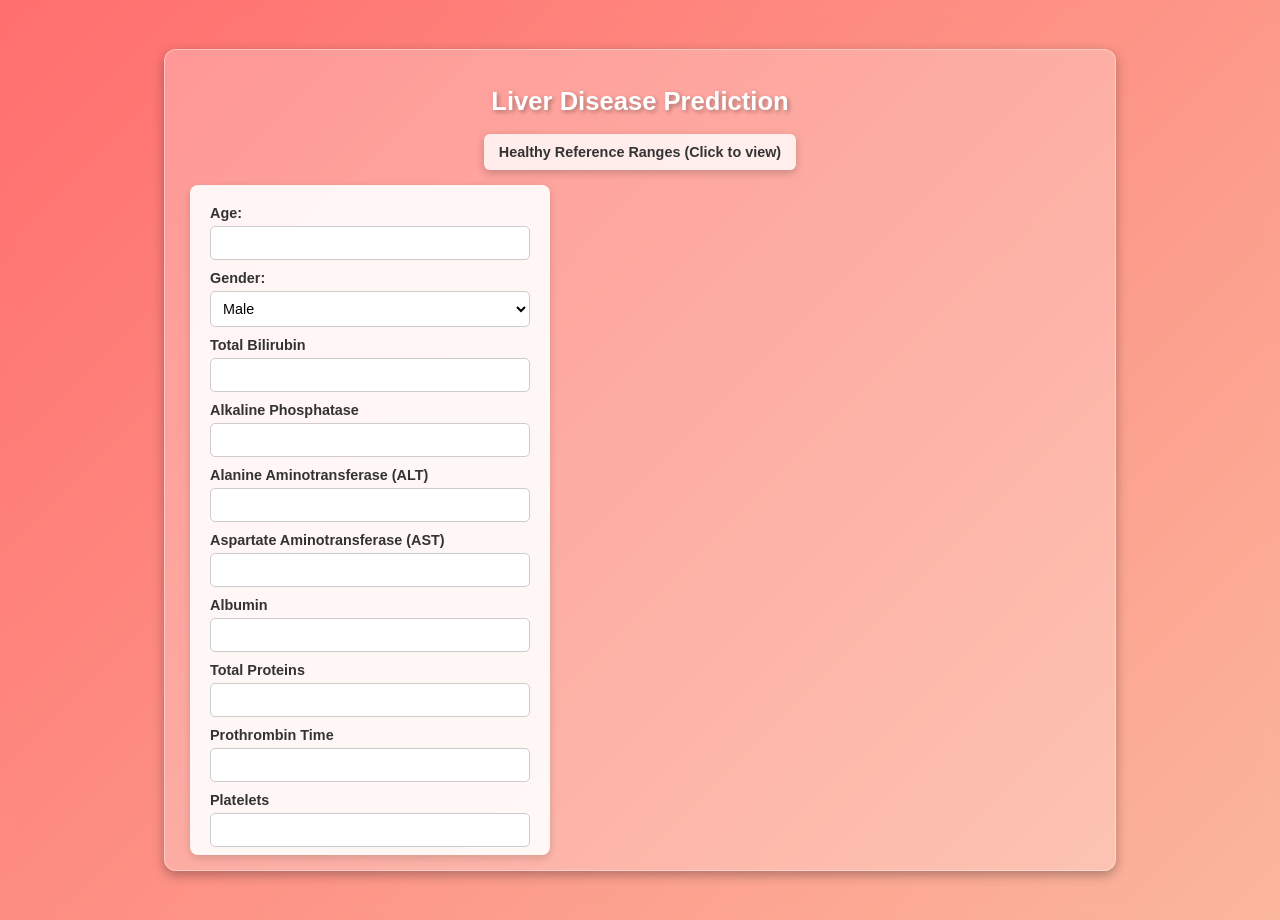
==== Index.html @ f52db615 "Update Index.html" ====
<!DOCTYPE html>
<html lang="en">
<head>
  <meta charset="UTF-8" />
  <!-- Ensures proper scaling on mobile devices -->
  <meta name="viewport" content="width=device-width, initial-scale=1.0"/>
  <title>Liver Disease Prediction</title>
  <link rel="stylesheet" href="styles.css"/>
</head>
<body>
  <div class="container">
    <h2>Liver Disease Prediction</h2>
    
    <!-- Reference Box for Healthy Ranges -->
    <label for="modalToggle" class="reference-box">
      Healthy Reference Ranges (Click to view)
    </label>
    
    <!-- Split Container -->
    <div id="splitContainer" class="split-container">
      <!-- Left Panel: Form -->
      <div id="formPanel" class="panel form-panel">
        <form id="predictionForm" novalidate>
          <div class="input-group">
            <label for="age">Age:</label>
            <input type="number" id="age" name="age" min="1" max="90" required autocomplete="off"/>
          </div>
          <div class="input-group">
            <label for="Gender">Gender:</label>
            <select id="Gender" name="Gender" required>
              <option value="Male">Male</option>
              <option value="Female">Female</option>
            </select>
          </div>
          <!-- Additional input fields with tooltips -->
          <div class="input-group">
            <label for="bilirubin" class="tooltip">
              Total Bilirubin
              <span class="tooltiptext">
                A yellow pigment produced from the breakdown of red blood cells.
              </span>
            </label>
            <input type="number" id="bilirubin" name="bilirubin" step="any" min="0.1" max="15.0" required autocomplete="off"/>
          </div>
          <div class="input-group">
            <label for="alk_phos" class="tooltip">
              Alkaline Phosphatase
              <span class="tooltiptext">
                An enzyme found in the liver and bones; high levels may indicate damage.
              </span>
            </label>
            <input type="number" id="alk_phos" name="alk_phos" step="1" min="40" max="550" required autocomplete="off"/>
          </div>
          <div class="input-group">
            <label for="alt" class="tooltip">
              Alanine Aminotransferase (ALT)
              <span class="tooltiptext">
                A liver enzyme; elevated levels signal possible liver injury.
              </span>
            </label>
            <input type="number" id="alt" name="alt" step="1" min="7" max="190" required autocomplete="off"/>
          </div>
          <div class="input-group">
            <label for="ast" class="tooltip">
              Aspartate Aminotransferase (AST)
              <span class="tooltiptext">
                An enzyme found in liver and other tissues.
              </span>
            </label>
            <input type="number" id="ast" name="ast" step="1" min="8" max="250" required autocomplete="off"/>
          </div>
          <div class="input-group">
            <label for="albumin" class="tooltip">
              Albumin
              <span class="tooltiptext">
                A protein produced by the liver; essential for maintaining blood volume.
              </span>
            </label>
            <input type="number" id="albumin" name="albumin" step="any" min="1.5" max="5.0" required autocomplete="off"/>
          </div>
          <div class="input-group">
            <label for="proteins" class="tooltip">
              Total Proteins
              <span class="tooltiptext">
                Sum of albumin and globulins; reflects overall nutritional status.
              </span>
            </label>
            <input type="number" id="proteins" name="proteins" step="any" min="2.0" max="7.9" required autocomplete="off"/>
          </div>
          <div class="input-group">
            <label for="prothrombin" class="tooltip">
              Prothrombin Time
              <span class="tooltiptext">
                Time required for blood clotting; can indicate liver function.
              </span>
            </label>
            <input type="number" id="prothrombin" name="prothrombin" step="any" min="9.4" max="35.0" required autocomplete="off"/>
          </div>
          <div class="input-group">
            <label for="platelets" class="tooltip">
              Platelets
              <span class="tooltiptext">
                Blood cells involved in clotting; low counts may indicate liver issues.
              </span>
            </label>
            <input type="number" id="platelets" name="platelets" step="1" min="55" max="450" required autocomplete="off"/>
          </div>
          <div class="input-group">
            <label for="Ascites" class="tooltip">
              Ascites
              <span class="tooltiptext">
                Fluid accumulation in the abdomen.
              </span>
            </label>
            <select id="Ascites" name="Ascites" required>
              <option value="Absent">Absent</option>
              <option value="Present">Present</option>
            </select>
          </div>
          <div class="input-group">
            <label for="LiverFirmness" class="tooltip">
              Liver Firmness
              <span class="tooltiptext">
                A measure of liver stiffness; increased firmness may suggest fibrosis.
              </span>
            </label>
            <select id="LiverFirmness" name="LiverFirmness" required>
              <option value="Absent">Absent</option>
              <option value="Present">Present</option>
            </select>
          </div>
          <div class="button-group">
            <button type="submit">Predict</button>
            <button type="reset" id="resetButton">Reset</button>
          </div>
        </form>
      </div>
      
      <!-- Removed Resizer Bar -->
      
      <!-- Right Panel: Results -->
      <div id="resultPanel" class="panel result-panel hidden">
        <h3>Prediction Result</h3>
        <p id="predictionText"></p>
        <p id="stageExplanationText"></p>
        <div id="featureExplanationsText"></div>
        <p id="calculatedValuesText"></p>
        <p id="additionalInfoText"></p>
        <button id="closeButton">Close</button>
      </div>
    </div>
    
    <!-- Loading Indicator -->
    <div class="loading-container hidden">
      <div id="loadingIndicator">Processing...</div>
    </div>
  </div>
  
  <!-- Hidden Checkbox for Modal Toggle (Reference Table Popup) -->
  <input type="checkbox" id="modalToggle" class="modal-toggle"/>
  
  <!-- Modal for Healthy Reference Ranges -->
  <div class="modal">
    <div class="modal-content">
      <label for="modalToggle" class="close-button">&times;</label>
      <h2>Healthy Reference Ranges</h2>
      <table class="reference-table">
        <thead>
          <tr>
            <th>Parameter</th>
            <th>Reference Range</th>
          </tr>
        </thead>
        <tbody>
          <tr><td>Gender</td><td>Male/Female</td></tr>
          <tr><td>Total Bilirubin</td><td>0.1–1.2 mg/dL</td></tr>
          <tr><td>Alkaline Phosphatase</td><td>M: 40–129 U/L<br>F: 35–104 U/L</td></tr>
          <tr><td>Alanine Aminotransferase</td><td>M: 7–55 U/L<br>F: 7–45 U/L</td></tr>
          <tr><td>Aspartate Aminotransferase</td><td>M: 8–48 U/L<br>F: 8–43 U/L</td></tr>
          <tr><td>AST/ALT Ratio</td><td>~0.6–1.0</td></tr>
          <tr><td>Albumin</td><td>3.5–5.0 g/dL</td></tr>
          <tr><td>Total Proteins</td><td>6.3–7.9 g/dL</td></tr>
          <tr><td>Prothrombin Time</td><td>9.4–12.5 seconds</td></tr>
          <tr><td>Platelets</td><td>150–450 ×10³/µL</td></tr>
          <tr><td>Albumin Globulin Ratio</td><td>1.2–2.2</td></tr>
          <tr><td>FIB-4 Score</td><td>&lt;1.30</td></tr>
          <tr><td>Ascites</td><td>Absent</td></tr>
          <tr><td>Liver Firmness</td><td>Absent</td></tr>
        </tbody>
      </table>
    </div>
  </div>

  <script src="script.js"></script>
</body>
</html>
---- styles.css ----
/* General Page Styling */
body {
    font-family: Arial, sans-serif;
    background: linear-gradient(135deg, rgba(255,85,85,0.85), rgba(250,170,140,0.85));
    display: flex;
    justify-content: center;
    align-items: center;
    height: 100vh;
    margin: 0;
    padding: 10px;
    backdrop-filter: blur(6px);
}

/* Main Container */
.container {
    background: rgba(255,255,255,0.25);
    padding: 15px 25px;
    border-radius: 12px;
    box-shadow: 0px 4px 12px rgba(0,0,0,0.3);
    width: 85%;
    max-width: 900px;
    height: auto;
    display: flex;
    flex-direction: column;
    align-items: center;
    backdrop-filter: blur(10px);
    border: 1px solid rgba(255,255,255,0.4);
}

/* Title */
h2 {
    color: #fff;
    text-align: center;
    font-size: 1.6rem;
    text-shadow: 2px 2px 4px rgba(0,0,0,0.3);
    margin-bottom: 18px;
}

/* Reference Box */
.reference-box {
    background: rgba(255,255,255,0.8);
    padding: 10px 15px;
    border-radius: 6px;
    text-align: center;
    cursor: pointer;
    box-shadow: 0px 3px 8px rgba(0,0,0,0.2);
    margin-bottom: 15px;
    font-weight: bold;
    color: #333;
    transition: background 0.3s;
}
.reference-box:hover {
    background: rgba(255,255,255,1);
}

/* Split Container using CSS Grid */
.split-container {
    display: grid;
    grid-template-columns: 40% 60%;
    width: 100%;
    height: calc(70vh + 40px);
}

/* Panel common styles */
.panel {
    overflow-y: auto;
    border-radius: 8px;
    box-shadow: 0px 3px 8px rgba(0,0,0,0.15);
}

/* Left Panel: Form */
.form-panel {
    background: rgba(255,255,255,0.9);
    padding: 20px;
    transition: all 0.4s ease;
}

/* Right Panel: Results */
.result-panel {
    background: rgba(255,255,255,0.98);
    padding: 20px;
    font-size: 1rem;
    line-height: 1.5;
    opacity: 0;
    transition: opacity 0.4s ease;
}
.result-panel.show {
    opacity: 1;
}

/* Hide element */
.hidden {
    display: none !important;
}

/* Input Groups */
.input-group {
    display: flex;
    flex-direction: column;
    margin-bottom: 10px;
}
label {
    font-size: 0.9rem;
    font-weight: bold;
    margin-bottom: 5px;
    color: #333;
}

/* Input and Select Field Styling with Focus Fix */
input, select {
    padding: 8px;
    border: 1px solid #ccc;
    border-radius: 5px;
    background: #fff;
    font-size: 0.9rem;
    transition: border 0.3s, background 0.3s;
    outline: none;
}

/* Focus State */
input:focus, select:focus {
    border-color: #ff6b81;
    background: #fef3f3;
    outline: 2px solid rgba(255, 107, 129, 0.6);
    caret-color: #ff6b81;
}

/* Button Group */
.button-group {
    display: flex;
    justify-content: space-between;
    margin-top: 10px;
}
button {
    background: linear-gradient(135deg, #ff6b81, #ff8a9e);
    color: white;
    border: none;
    padding: 9px 14px;
    border-radius: 6px;
    cursor: pointer;
    font-size: 0.9rem;
    transition: transform 0.2s ease, background 0.3s;
    box-shadow: 0px 3px 8px rgba(0,0,0,0.2);
}
button:hover {
    background: linear-gradient(135deg, #ff4d69, #ff758c);
    transform: scale(1.03);
}

/* Loading Indicator */
.loading-container {
    position: fixed;
    top: 50%;
    left: 50%;
    transform: translate(-50%, -50%);
    background: rgba(0,0,0,0.75);
    color: white;
    padding: 12px;
    border-radius: 8px;
    box-shadow: 0px 3px 10px rgba(0,0,0,0.3);
    font-size: 0.95rem;
}

/* Tooltip Styles */
.tooltip {
    position: relative;
    display: inline-block;
    cursor: help;
}
.tooltip .tooltiptext {
    visibility: hidden;
    width: 220px;
    background-color: rgba(255,255,255,0.95);
    color: #333;
    text-align: left;
    padding: 8px;
    border-radius: 6px;
    position: absolute;
    z-index: 999;
    bottom: 125%;
    left: 50%;
    transform: translateX(-50%);
    box-shadow: 0 0 8px rgba(0,0,0,0.2);
    font-size: 0.8rem;
    opacity: 0;
    transition: opacity 0.3s;
}
.tooltip:hover .tooltiptext {
    visibility: visible;
    opacity: 1;
}

/* Modal Styles for Reference Table */
.modal {
    position: fixed;
    top: 0;
    left: 0;
    width: 100%;
    height: 100%;
    background: rgba(0,0,0,0.5);
    display: none;
    justify-content: center;
    align-items: center;
    z-index: 1000;
}
#modalToggle:checked ~ .modal {
    display: flex;
}
.modal-content {
    background: #fff;
    padding: 20px;
    border-radius: 8px;
    max-width: 600px;
    width: 90%;
    max-height: 80%;
    overflow-y: auto;
    position: relative;
}
.close-button {
    position: absolute;
    top: 10px;
    right: 15px;
    font-size: 1.5rem;
    cursor: pointer;
    color: #ff6b81;
}
.modal-toggle {
    display: none;
}

/* Reference Table */
.reference-table {
    width: 100%;
    border-collapse: collapse;
    margin: 10px 0;
    font-family: Arial, sans-serif;
    font-size: 0.9rem;
    border-radius: 8px;
    overflow: hidden;
}
.reference-table thead {
    background-color: #ff6b81;
}
.reference-table th, .reference-table td {
    padding: 10px 12px;
    border: 1px solid #ddd;
}
.reference-table th {
    color: #fff;
    text-align: left;
}
.reference-table tr:nth-child(even) {
    background-color: #f9f9f9;
}
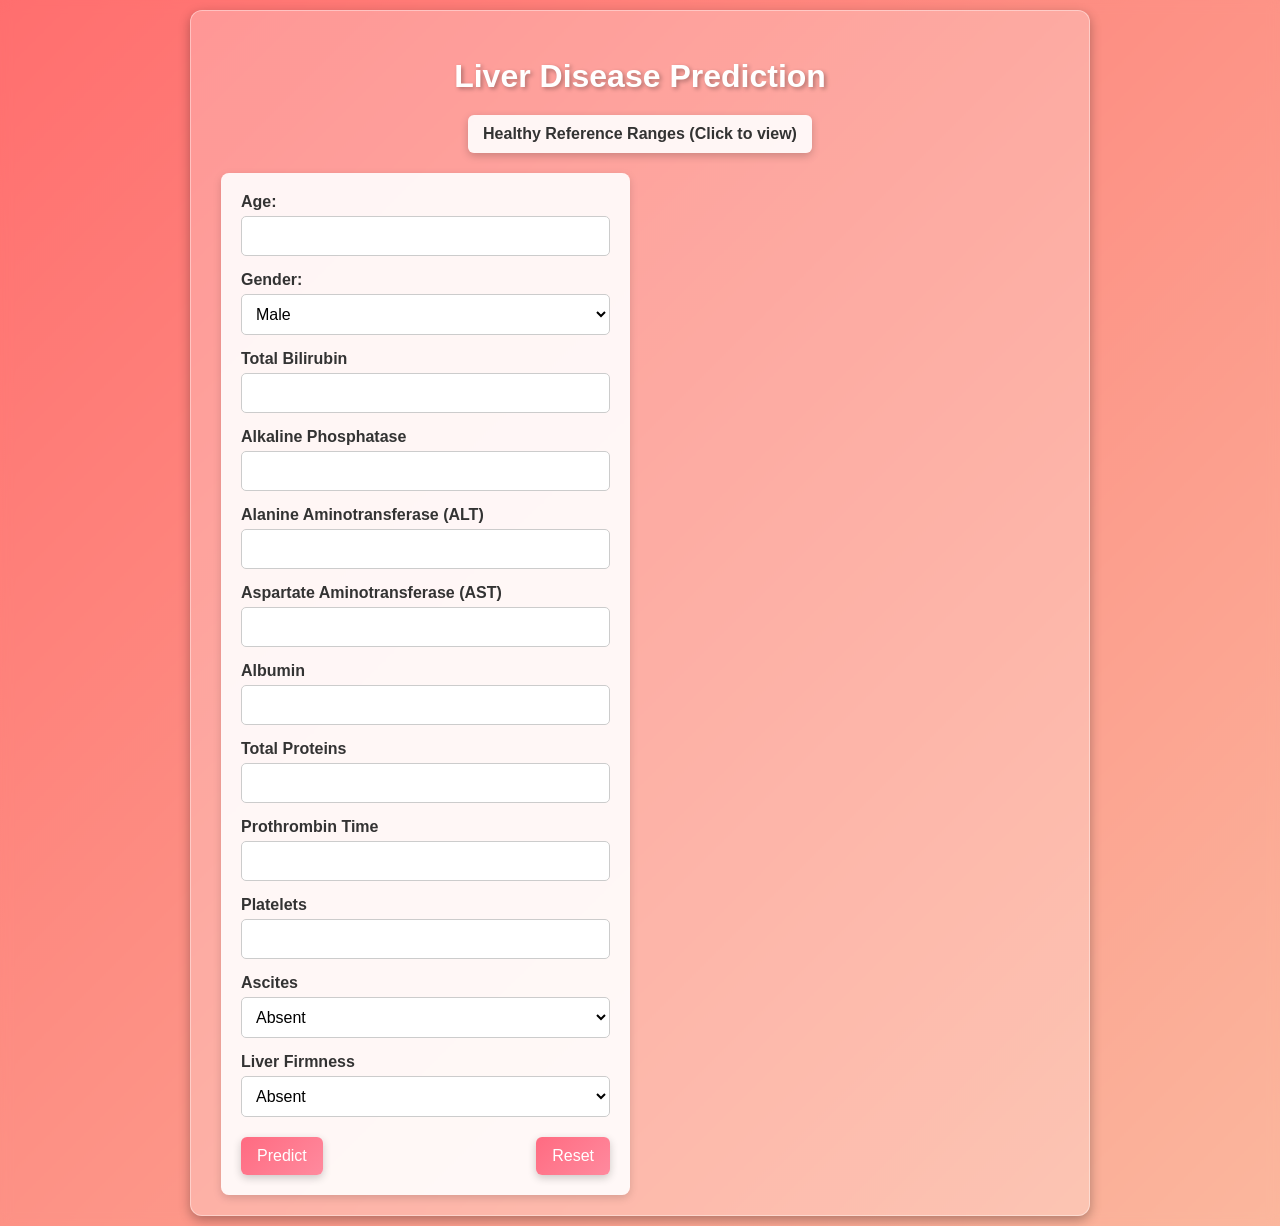
==== commit c6df600c: "Update Index.html" ====
--- a/Index.html
+++ b/Index.html
@@ -11,7 +11,7 @@
   <div class="container">
     <h2>Liver Disease Prediction</h2>
     
-    <!-- Reference Box for Healthy Ranges -->
+    <!-- Reference Box for Healthy Reference Ranges -->
     <label for="modalToggle" class="reference-box">
       Healthy Reference Ranges (Click to view)
     </label>
@@ -49,7 +49,8 @@
                 An enzyme found in the liver and bones; high levels may indicate damage.
               </span>
             </label>
-            <input type="number" id="alk_phos" name="alk_phos" step="1" min="40" max="550" required autocomplete="off"/>
+            <!-- Updated max value -->
+            <input type="number" id="alk_phos" name="alk_phos" step="1" min="40" max="1200" required autocomplete="off"/>
           </div>
           <div class="input-group">
             <label for="alt" class="tooltip">
@@ -58,7 +59,8 @@
                 A liver enzyme; elevated levels signal possible liver injury.
               </span>
             </label>
-            <input type="number" id="alt" name="alt" step="1" min="7" max="190" required autocomplete="off"/>
+            <!-- Updated max value -->
+            <input type="number" id="alt" name="alt" step="1" min="7" max="500" required autocomplete="off"/>
           </div>
           <div class="input-group">
             <label for="ast" class="tooltip">
@@ -67,7 +69,8 @@
                 An enzyme found in liver and other tissues.
               </span>
             </label>
-            <input type="number" id="ast" name="ast" step="1" min="8" max="250" required autocomplete="off"/>
+            <!-- Updated max value -->
+            <input type="number" id="ast" name="ast" step="1" min="8" max="500" required autocomplete="off"/>
           </div>
           <div class="input-group">
             <label for="albumin" class="tooltip">
--- a/styles.css
+++ b/styles.css
@@ -1,254 +1,282 @@
-/* General Page Styling */
+/* Base Styles */
+* {
+  box-sizing: border-box;
+}
+
 body {
-    font-family: Arial, sans-serif;
-    background: linear-gradient(135deg, rgba(255,85,85,0.85), rgba(250,170,140,0.85));
-    display: flex;
-    justify-content: center;
-    align-items: center;
-    height: 100vh;
-    margin: 0;
-    padding: 10px;
-    backdrop-filter: blur(6px);
+  font-family: 'Arial', sans-serif;
+  background: linear-gradient(135deg, rgba(255,85,85,0.85), rgba(250,170,140,0.85));
+  margin: 0;
+  padding: 10px;
+  display: flex;
+  justify-content: center;
+  align-items: center;
+  min-height: 100vh;
+  backdrop-filter: blur(6px);
 }
 
 /* Main Container */
 .container {
-    background: rgba(255,255,255,0.25);
-    padding: 15px 25px;
-    border-radius: 12px;
-    box-shadow: 0px 4px 12px rgba(0,0,0,0.3);
-    width: 85%;
-    max-width: 900px;
-    height: auto;
+  background: rgba(255,255,255,0.25);
+  padding: 20px 30px;
+  border-radius: 12px;
+  box-shadow: 0px 4px 12px rgba(0,0,0,0.3);
+  width: 90%;
+  max-width: 900px;
+  margin: auto;
+  display: flex;
+  flex-direction: column;
+  align-items: center;
+  backdrop-filter: blur(10px);
+  border: 1px solid rgba(255,255,255,0.4);
+}
+
+/* Title */
+h2 {
+  color: #fff;
+  text-align: center;
+  font-size: 2rem;
+  text-shadow: 2px 2px 4px rgba(0,0,0,0.3);
+  margin-bottom: 20px;
+}
+
+/* Reference Box */
+.reference-box {
+  background: rgba(255,255,255,0.9);
+  padding: 10px 15px;
+  border-radius: 6px;
+  text-align: center;
+  cursor: pointer;
+  box-shadow: 0px 3px 8px rgba(0,0,0,0.2);
+  margin-bottom: 20px;
+  font-weight: bold;
+  color: #333;
+  transition: background 0.3s;
+}
+.reference-box:hover {
+  background: rgba(255,255,255,1);
+}
+
+/* Split Container: Responsive Layout */
+.split-container {
+  display: grid;
+  grid-template-columns: 1fr 1fr;
+  gap: 20px;
+  width: 100%;
+  height: auto;
+}
+
+/* Panels */
+.panel {
+  background: rgba(255,255,255,0.9);
+  border-radius: 8px;
+  box-shadow: 0px 3px 8px rgba(0,0,0,0.15);
+  padding: 20px;
+  overflow-y: auto;
+}
+
+/* Form Panel */
+.form-panel {
+  /* Flex adjustments for mobile */
+}
+
+/* Result Panel */
+.result-panel {
+  background: rgba(255,255,255,0.98);
+  font-size: 1rem;
+  line-height: 1.5;
+  opacity: 0;
+  transition: opacity 0.4s ease;
+}
+.result-panel.show {
+  opacity: 1;
+}
+
+/* Hide Element */
+.hidden {
+  display: none !important;
+}
+
+/* Input Groups */
+.input-group {
+  display: flex;
+  flex-direction: column;
+  margin-bottom: 15px;
+}
+label {
+  font-size: 1rem;
+  font-weight: bold;
+  margin-bottom: 5px;
+  color: #333;
+}
+
+/* Input and Select Styling */
+input, select {
+  padding: 10px;
+  border: 1px solid #ccc;
+  border-radius: 5px;
+  background: #fff;
+  font-size: 1rem;
+  transition: border 0.3s, background 0.3s;
+  outline: none;
+}
+input:focus, select:focus {
+  border-color: #ff6b81;
+  background: #fef3f3;
+  outline: 2px solid rgba(255, 107, 129, 0.6);
+  caret-color: #ff6b81;
+}
+
+/* Button Group */
+.button-group {
+  display: flex;
+  justify-content: space-between;
+  margin-top: 20px;
+}
+button {
+  background: linear-gradient(135deg, #ff6b81, #ff8a9e);
+  color: #fff;
+  border: none;
+  padding: 10px 16px;
+  border-radius: 6px;
+  cursor: pointer;
+  font-size: 1rem;
+  transition: transform 0.2s ease, background 0.3s;
+  box-shadow: 0px 3px 8px rgba(0,0,0,0.2);
+}
+button:hover {
+  background: linear-gradient(135deg, #ff4d69, #ff758c);
+  transform: scale(1.03);
+}
+
+/* Loading Indicator */
+.loading-container {
+  position: fixed;
+  top: 50%;
+  left: 50%;
+  transform: translate(-50%, -50%);
+  background: rgba(0,0,0,0.75);
+  color: #fff;
+  padding: 12px 20px;
+  border-radius: 8px;
+  box-shadow: 0px 3px 10px rgba(0,0,0,0.3);
+  font-size: 1rem;
+}
+
+/* Tooltip Styles */
+.tooltip {
+  position: relative;
+  display: inline-block;
+  cursor: help;
+}
+.tooltip .tooltiptext {
+  visibility: hidden;
+  width: 220px;
+  background-color: rgba(255,255,255,0.95);
+  color: #333;
+  text-align: left;
+  padding: 8px;
+  border-radius: 6px;
+  position: absolute;
+  z-index: 999;
+  bottom: 125%;
+  left: 50%;
+  transform: translateX(-50%);
+  box-shadow: 0 0 8px rgba(0,0,0,0.2);
+  font-size: 0.9rem;
+  opacity: 0;
+  transition: opacity 0.3s;
+}
+.tooltip:hover .tooltiptext {
+  visibility: visible;
+  opacity: 1;
+}
+
+/* Modal Styles */
+.modal {
+  position: fixed;
+  top: 0;
+  left: 0;
+  width: 100%;
+  height: 100%;
+  background: rgba(0,0,0,0.5);
+  display: none;
+  justify-content: center;
+  align-items: center;
+  z-index: 1000;
+}
+#modalToggle:checked ~ .modal {
+  display: flex;
+}
+.modal-content {
+  background: #fff;
+  padding: 20px;
+  border-radius: 8px;
+  max-width: 600px;
+  width: 90%;
+  max-height: 80%;
+  overflow-y: auto;
+  position: relative;
+}
+.close-button {
+  position: absolute;
+  top: 10px;
+  right: 15px;
+  font-size: 1.5rem;
+  cursor: pointer;
+  color: #ff6b81;
+}
+.modal-toggle {
+  display: none;
+}
+
+/* Reference Table Styles */
+.reference-table {
+  width: 100%;
+  border-collapse: collapse;
+  margin: 15px 0;
+  font-size: 0.9rem;
+  border-radius: 8px;
+  overflow: hidden;
+}
+.reference-table thead {
+  background-color: #ff6b81;
+}
+.reference-table th, .reference-table td {
+  padding: 10px 12px;
+  border: 1px solid #ddd;
+}
+.reference-table th {
+  color: #fff;
+  text-align: left;
+}
+.reference-table tr:nth-child(even) {
+  background-color: #f9f9f9;
+}
+
+/* Media Queries for Mobile Responsiveness */
+@media (max-width: 768px) {
+  .split-container {
     display: flex;
     flex-direction: column;
-    align-items: center;
-    backdrop-filter: blur(10px);
-    border: 1px solid rgba(255,255,255,0.4);
-}
-
-/* Title */
-h2 {
-    color: #fff;
-    text-align: center;
-    font-size: 1.6rem;
-    text-shadow: 2px 2px 4px rgba(0,0,0,0.3);
-    margin-bottom: 18px;
-}
-
-/* Reference Box */
-.reference-box {
-    background: rgba(255,255,255,0.8);
-    padding: 10px 15px;
-    border-radius: 6px;
-    text-align: center;
-    cursor: pointer;
-    box-shadow: 0px 3px 8px rgba(0,0,0,0.2);
-    margin-bottom: 15px;
-    font-weight: bold;
-    color: #333;
-    transition: background 0.3s;
-}
-.reference-box:hover {
-    background: rgba(255,255,255,1);
-}
-
-/* Split Container using CSS Grid */
-.split-container {
-    display: grid;
-    grid-template-columns: 40% 60%;
+    gap: 20px;
+  }
+  
+  .button-group {
+    flex-direction: column;
+    gap: 10px;
+  }
+  
+  h2 {
+    font-size: 1.8rem;
+  }
+  
+  input, select {
+    font-size: 0.95rem;
+  }
+  
+  button {
+    font-size: 0.95rem;
     width: 100%;
-    height: calc(70vh + 40px);
-}
-
-/* Panel common styles */
-.panel {
-    overflow-y: auto;
-    border-radius: 8px;
-    box-shadow: 0px 3px 8px rgba(0,0,0,0.15);
-}
-
-/* Left Panel: Form */
-.form-panel {
-    background: rgba(255,255,255,0.9);
-    padding: 20px;
-    transition: all 0.4s ease;
-}
-
-/* Right Panel: Results */
-.result-panel {
-    background: rgba(255,255,255,0.98);
-    padding: 20px;
-    font-size: 1rem;
-    line-height: 1.5;
-    opacity: 0;
-    transition: opacity 0.4s ease;
-}
-.result-panel.show {
-    opacity: 1;
-}
-
-/* Hide element */
-.hidden {
-    display: none !important;
-}
-
-/* Input Groups */
-.input-group {
-    display: flex;
-    flex-direction: column;
-    margin-bottom: 10px;
-}
-label {
-    font-size: 0.9rem;
-    font-weight: bold;
-    margin-bottom: 5px;
-    color: #333;
-}
-
-/* Input and Select Field Styling with Focus Fix */
-input, select {
-    padding: 8px;
-    border: 1px solid #ccc;
-    border-radius: 5px;
-    background: #fff;
-    font-size: 0.9rem;
-    transition: border 0.3s, background 0.3s;
-    outline: none;
-}
-
-/* Focus State */
-input:focus, select:focus {
-    border-color: #ff6b81;
-    background: #fef3f3;
-    outline: 2px solid rgba(255, 107, 129, 0.6);
-    caret-color: #ff6b81;
-}
-
-/* Button Group */
-.button-group {
-    display: flex;
-    justify-content: space-between;
-    margin-top: 10px;
-}
-button {
-    background: linear-gradient(135deg, #ff6b81, #ff8a9e);
-    color: white;
-    border: none;
-    padding: 9px 14px;
-    border-radius: 6px;
-    cursor: pointer;
-    font-size: 0.9rem;
-    transition: transform 0.2s ease, background 0.3s;
-    box-shadow: 0px 3px 8px rgba(0,0,0,0.2);
-}
-button:hover {
-    background: linear-gradient(135deg, #ff4d69, #ff758c);
-    transform: scale(1.03);
-}
-
-/* Loading Indicator */
-.loading-container {
-    position: fixed;
-    top: 50%;
-    left: 50%;
-    transform: translate(-50%, -50%);
-    background: rgba(0,0,0,0.75);
-    color: white;
-    padding: 12px;
-    border-radius: 8px;
-    box-shadow: 0px 3px 10px rgba(0,0,0,0.3);
-    font-size: 0.95rem;
-}
-
-/* Tooltip Styles */
-.tooltip {
-    position: relative;
-    display: inline-block;
-    cursor: help;
-}
-.tooltip .tooltiptext {
-    visibility: hidden;
-    width: 220px;
-    background-color: rgba(255,255,255,0.95);
-    color: #333;
-    text-align: left;
-    padding: 8px;
-    border-radius: 6px;
-    position: absolute;
-    z-index: 999;
-    bottom: 125%;
-    left: 50%;
-    transform: translateX(-50%);
-    box-shadow: 0 0 8px rgba(0,0,0,0.2);
-    font-size: 0.8rem;
-    opacity: 0;
-    transition: opacity 0.3s;
-}
-.tooltip:hover .tooltiptext {
-    visibility: visible;
-    opacity: 1;
-}
-
-/* Modal Styles for Reference Table */
-.modal {
-    position: fixed;
-    top: 0;
-    left: 0;
-    width: 100%;
-    height: 100%;
-    background: rgba(0,0,0,0.5);
-    display: none;
-    justify-content: center;
-    align-items: center;
-    z-index: 1000;
-}
-#modalToggle:checked ~ .modal {
-    display: flex;
-}
-.modal-content {
-    background: #fff;
-    padding: 20px;
-    border-radius: 8px;
-    max-width: 600px;
-    width: 90%;
-    max-height: 80%;
-    overflow-y: auto;
-    position: relative;
-}
-.close-button {
-    position: absolute;
-    top: 10px;
-    right: 15px;
-    font-size: 1.5rem;
-    cursor: pointer;
-    color: #ff6b81;
-}
-.modal-toggle {
-    display: none;
-}
-
-/* Reference Table */
-.reference-table {
-    width: 100%;
-    border-collapse: collapse;
-    margin: 10px 0;
-    font-family: Arial, sans-serif;
-    font-size: 0.9rem;
-    border-radius: 8px;
-    overflow: hidden;
-}
-.reference-table thead {
-    background-color: #ff6b81;
-}
-.reference-table th, .reference-table td {
-    padding: 10px 12px;
-    border: 1px solid #ddd;
-}
-.reference-table th {
-    color: #fff;
-    text-align: left;
-}
-.reference-table tr:nth-child(even) {
-    background-color: #f9f9f9;
-}
+  }
+}
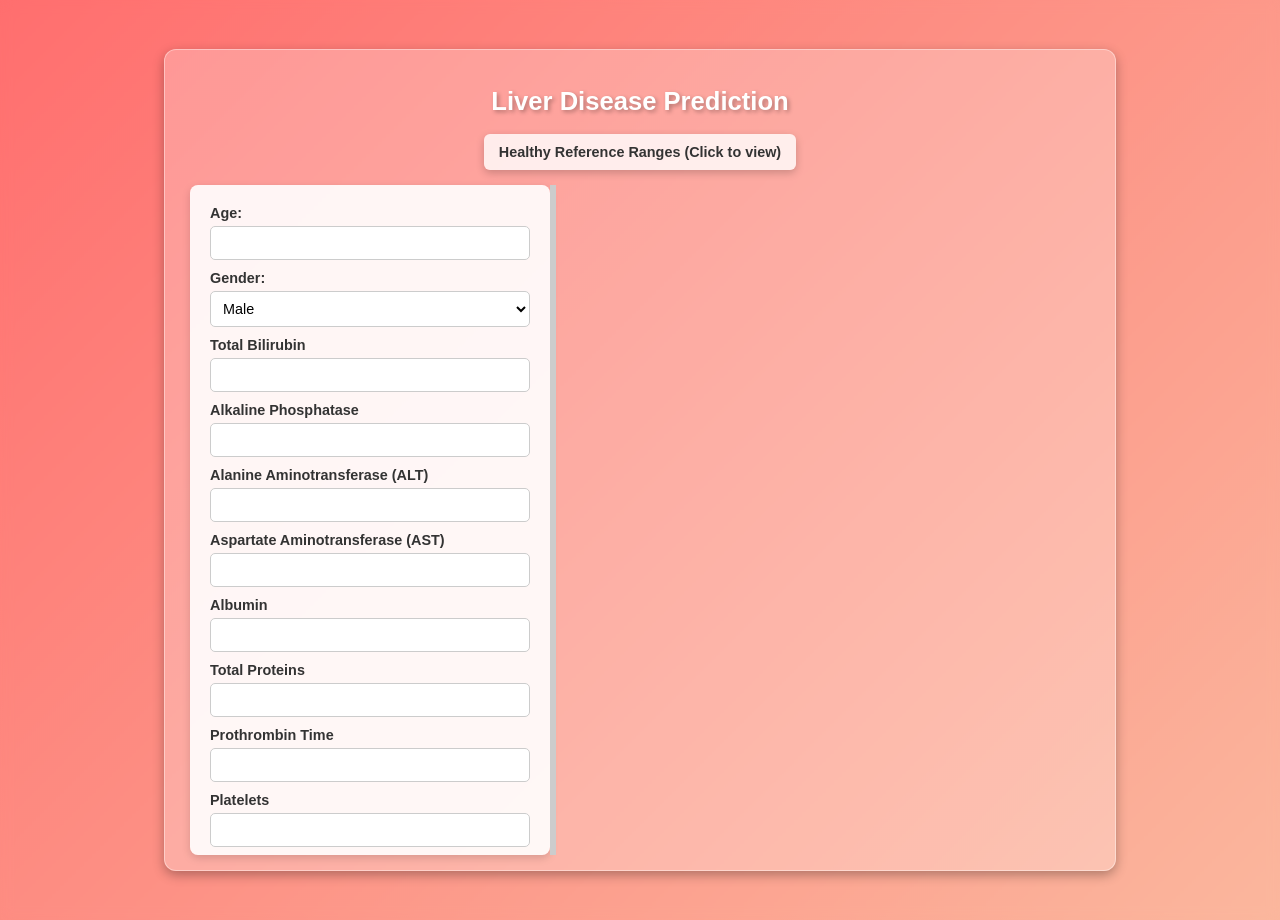
==== commit 6b089f8d: "Add files via upload" ====
--- a/Index.html
+++ b/Index.html
@@ -2,7 +2,6 @@
 <html lang="en">
 <head>
   <meta charset="UTF-8" />
-  <!-- Ensures proper scaling on mobile devices -->
   <meta name="viewport" content="width=device-width, initial-scale=1.0"/>
   <title>Liver Disease Prediction</title>
   <link rel="stylesheet" href="styles.css"/>
@@ -11,12 +10,12 @@
   <div class="container">
     <h2>Liver Disease Prediction</h2>
     
-    <!-- Reference Box for Healthy Reference Ranges -->
+    <!-- Reference Box for healthy ranges -->
     <label for="modalToggle" class="reference-box">
       Healthy Reference Ranges (Click to view)
     </label>
     
-    <!-- Split Container -->
+    <!-- Split Container using CSS Grid -->
     <div id="splitContainer" class="split-container">
       <!-- Left Panel: Form -->
       <div id="formPanel" class="panel form-panel">
@@ -32,7 +31,7 @@
               <option value="Female">Female</option>
             </select>
           </div>
-          <!-- Additional input fields with tooltips -->
+          <!-- Add additional input fields with tooltips as needed -->
           <div class="input-group">
             <label for="bilirubin" class="tooltip">
               Total Bilirubin
@@ -49,8 +48,7 @@
                 An enzyme found in the liver and bones; high levels may indicate damage.
               </span>
             </label>
-            <!-- Updated max value -->
-            <input type="number" id="alk_phos" name="alk_phos" step="1" min="40" max="1200" required autocomplete="off"/>
+            <input type="number" id="alk_phos" name="alk_phos" step="1" min="40" max="550" required autocomplete="off"/>
           </div>
           <div class="input-group">
             <label for="alt" class="tooltip">
@@ -59,8 +57,7 @@
                 A liver enzyme; elevated levels signal possible liver injury.
               </span>
             </label>
-            <!-- Updated max value -->
-            <input type="number" id="alt" name="alt" step="1" min="7" max="500" required autocomplete="off"/>
+            <input type="number" id="alt" name="alt" step="1" min="7" max="190" required autocomplete="off"/>
           </div>
           <div class="input-group">
             <label for="ast" class="tooltip">
@@ -69,8 +66,7 @@
                 An enzyme found in liver and other tissues.
               </span>
             </label>
-            <!-- Updated max value -->
-            <input type="number" id="ast" name="ast" step="1" min="8" max="500" required autocomplete="off"/>
+            <input type="number" id="ast" name="ast" step="1" min="8" max="250" required autocomplete="off"/>
           </div>
           <div class="input-group">
             <label for="albumin" class="tooltip">
@@ -139,7 +135,8 @@
         </form>
       </div>
       
-      <!-- Removed Resizer Bar -->
+      <!-- Resizer Bar -->
+      <div id="resizer" class="resizer"></div>
       
       <!-- Right Panel: Results -->
       <div id="resultPanel" class="panel result-panel hidden">
--- a/styles.css
+++ b/styles.css
@@ -1,282 +1,263 @@
-/* Base Styles */
-* {
-  box-sizing: border-box;
-}
-
+/* General Page Styling */
 body {
-  font-family: 'Arial', sans-serif;
-  background: linear-gradient(135deg, rgba(255,85,85,0.85), rgba(250,170,140,0.85));
-  margin: 0;
-  padding: 10px;
-  display: flex;
-  justify-content: center;
-  align-items: center;
-  min-height: 100vh;
-  backdrop-filter: blur(6px);
+    font-family: Arial, sans-serif;
+    background: linear-gradient(135deg, rgba(255,85,85,0.85), rgba(250,170,140,0.85));
+    display: flex;
+    justify-content: center;
+    align-items: center;
+    height: 100vh;
+    margin: 0;
+    padding: 10px;
+    backdrop-filter: blur(6px);
 }
 
 /* Main Container */
 .container {
-  background: rgba(255,255,255,0.25);
-  padding: 20px 30px;
-  border-radius: 12px;
-  box-shadow: 0px 4px 12px rgba(0,0,0,0.3);
-  width: 90%;
-  max-width: 900px;
-  margin: auto;
-  display: flex;
-  flex-direction: column;
-  align-items: center;
-  backdrop-filter: blur(10px);
-  border: 1px solid rgba(255,255,255,0.4);
+    background: rgba(255,255,255,0.25);
+    padding: 15px 25px;
+    border-radius: 12px;
+    box-shadow: 0px 4px 12px rgba(0,0,0,0.3);
+    width: 85%;
+    max-width: 900px;
+    height: auto;
+    display: flex;
+    flex-direction: column;
+    align-items: center;
+    backdrop-filter: blur(10px);
+    border: 1px solid rgba(255,255,255,0.4);
 }
 
 /* Title */
 h2 {
-  color: #fff;
-  text-align: center;
-  font-size: 2rem;
-  text-shadow: 2px 2px 4px rgba(0,0,0,0.3);
-  margin-bottom: 20px;
+    color: #fff;
+    text-align: center;
+    font-size: 1.6rem;
+    text-shadow: 2px 2px 4px rgba(0,0,0,0.3);
+    margin-bottom: 18px;
 }
 
 /* Reference Box */
 .reference-box {
-  background: rgba(255,255,255,0.9);
-  padding: 10px 15px;
-  border-radius: 6px;
-  text-align: center;
-  cursor: pointer;
-  box-shadow: 0px 3px 8px rgba(0,0,0,0.2);
-  margin-bottom: 20px;
-  font-weight: bold;
-  color: #333;
-  transition: background 0.3s;
+    background: rgba(255,255,255,0.8);
+    padding: 10px 15px;
+    border-radius: 6px;
+    text-align: center;
+    cursor: pointer;
+    box-shadow: 0px 3px 8px rgba(0,0,0,0.2);
+    margin-bottom: 15px;
+    font-weight: bold;
+    color: #333;
+    transition: background 0.3s;
 }
 .reference-box:hover {
-  background: rgba(255,255,255,1);
-}
-
-/* Split Container: Responsive Layout */
+    background: rgba(255,255,255,1);
+}
+
+/* Split Container using CSS Grid */
 .split-container {
-  display: grid;
-  grid-template-columns: 1fr 1fr;
-  gap: 20px;
-  width: 100%;
-  height: auto;
-}
-
-/* Panels */
+    display: grid;
+    grid-template-columns: 40% 6px 60%;
+    gap: 0;
+    width: 100%;
+    height: calc(70vh + 40px);
+}
+
+/* Panel common styles */
 .panel {
-  background: rgba(255,255,255,0.9);
-  border-radius: 8px;
-  box-shadow: 0px 3px 8px rgba(0,0,0,0.15);
-  padding: 20px;
-  overflow-y: auto;
-}
-
-/* Form Panel */
+    overflow-y: auto;
+    border-radius: 8px;
+    box-shadow: 0px 3px 8px rgba(0,0,0,0.15);
+}
+
+/* Left Panel: Form */
 .form-panel {
-  /* Flex adjustments for mobile */
-}
-
-/* Result Panel */
+    background: rgba(255,255,255,0.9);
+    padding: 20px;
+    transition: all 0.4s ease;
+}
+
+/* Right Panel: Results */
 .result-panel {
-  background: rgba(255,255,255,0.98);
-  font-size: 1rem;
-  line-height: 1.5;
-  opacity: 0;
-  transition: opacity 0.4s ease;
+    background: rgba(255,255,255,0.98);
+    padding: 20px;
+    font-size: 1rem;
+    line-height: 1.5;
+    opacity: 0;
+    transition: opacity 0.4s ease;
 }
 .result-panel.show {
-  opacity: 1;
-}
-
-/* Hide Element */
+    opacity: 1;
+}
+
+/* Hide element */
 .hidden {
-  display: none !important;
+    display: none !important;
+}
+
+/* Resizer Bar */
+.resizer {
+    background: #ccc;
+    cursor: col-resize;
+    width: 6px;
+    flex-shrink: 0;
 }
 
 /* Input Groups */
 .input-group {
-  display: flex;
-  flex-direction: column;
-  margin-bottom: 15px;
+    display: flex;
+    flex-direction: column;
+    margin-bottom: 10px;
 }
 label {
-  font-size: 1rem;
-  font-weight: bold;
-  margin-bottom: 5px;
-  color: #333;
-}
-
-/* Input and Select Styling */
+    font-size: 0.9rem;
+    font-weight: bold;
+    margin-bottom: 5px;
+    color: #333;
+}
+
+/* Input and Select Field Styling with Focus Fix */
 input, select {
-  padding: 10px;
-  border: 1px solid #ccc;
-  border-radius: 5px;
-  background: #fff;
-  font-size: 1rem;
-  transition: border 0.3s, background 0.3s;
-  outline: none;
-}
+    padding: 8px;
+    border: 1px solid #ccc;
+    border-radius: 5px;
+    background: #fff;
+    font-size: 0.9rem;
+    transition: border 0.3s, background 0.3s;
+    outline: none; /* Remove default outline */
+}
+
+/* Focus State - Fix Cursor Position and Highlight */
 input:focus, select:focus {
-  border-color: #ff6b81;
-  background: #fef3f3;
-  outline: 2px solid rgba(255, 107, 129, 0.6);
-  caret-color: #ff6b81;
+    border-color: #ff6b81;
+    background: #fef3f3;
+    outline: 2px solid rgba(255, 107, 129, 0.6); /* Custom outline for better visibility */
+    caret-color: #ff6b81; /* Ensures cursor visibility in all input fields */
 }
 
 /* Button Group */
 .button-group {
-  display: flex;
-  justify-content: space-between;
-  margin-top: 20px;
+    display: flex;
+    justify-content: space-between;
+    margin-top: 10px;
 }
 button {
-  background: linear-gradient(135deg, #ff6b81, #ff8a9e);
-  color: #fff;
-  border: none;
-  padding: 10px 16px;
-  border-radius: 6px;
-  cursor: pointer;
-  font-size: 1rem;
-  transition: transform 0.2s ease, background 0.3s;
-  box-shadow: 0px 3px 8px rgba(0,0,0,0.2);
+    background: linear-gradient(135deg, #ff6b81, #ff8a9e);
+    color: white;
+    border: none;
+    padding: 9px 14px;
+    border-radius: 6px;
+    cursor: pointer;
+    font-size: 0.9rem;
+    transition: transform 0.2s ease, background 0.3s;
+    box-shadow: 0px 3px 8px rgba(0,0,0,0.2);
 }
 button:hover {
-  background: linear-gradient(135deg, #ff4d69, #ff758c);
-  transform: scale(1.03);
+    background: linear-gradient(135deg, #ff4d69, #ff758c);
+    transform: scale(1.03);
 }
 
 /* Loading Indicator */
 .loading-container {
-  position: fixed;
-  top: 50%;
-  left: 50%;
-  transform: translate(-50%, -50%);
-  background: rgba(0,0,0,0.75);
-  color: #fff;
-  padding: 12px 20px;
-  border-radius: 8px;
-  box-shadow: 0px 3px 10px rgba(0,0,0,0.3);
-  font-size: 1rem;
+    position: fixed;
+    top: 50%;
+    left: 50%;
+    transform: translate(-50%, -50%);
+    background: rgba(0,0,0,0.75);
+    color: white;
+    padding: 12px;
+    border-radius: 8px;
+    box-shadow: 0px 3px 10px rgba(0,0,0,0.3);
+    font-size: 0.95rem;
 }
 
 /* Tooltip Styles */
 .tooltip {
-  position: relative;
-  display: inline-block;
-  cursor: help;
+    position: relative;
+    display: inline-block;
+    cursor: help;
 }
 .tooltip .tooltiptext {
-  visibility: hidden;
-  width: 220px;
-  background-color: rgba(255,255,255,0.95);
-  color: #333;
-  text-align: left;
-  padding: 8px;
-  border-radius: 6px;
-  position: absolute;
-  z-index: 999;
-  bottom: 125%;
-  left: 50%;
-  transform: translateX(-50%);
-  box-shadow: 0 0 8px rgba(0,0,0,0.2);
-  font-size: 0.9rem;
-  opacity: 0;
-  transition: opacity 0.3s;
+    visibility: hidden;
+    width: 220px;
+    background-color: rgba(255,255,255,0.95);
+    color: #333;
+    text-align: left;
+    padding: 8px;
+    border-radius: 6px;
+    position: absolute;
+    z-index: 999;
+    bottom: 125%;
+    left: 50%;
+    transform: translateX(-50%);
+    box-shadow: 0 0 8px rgba(0,0,0,0.2);
+    font-size: 0.8rem;
+    opacity: 0;
+    transition: opacity 0.3s;
 }
 .tooltip:hover .tooltiptext {
-  visibility: visible;
-  opacity: 1;
-}
-
-/* Modal Styles */
+    visibility: visible;
+    opacity: 1;
+}
+
+/* Modal Styles for Reference Table */
 .modal {
-  position: fixed;
-  top: 0;
-  left: 0;
-  width: 100%;
-  height: 100%;
-  background: rgba(0,0,0,0.5);
-  display: none;
-  justify-content: center;
-  align-items: center;
-  z-index: 1000;
+    position: fixed;
+    top: 0;
+    left: 0;
+    width: 100%;
+    height: 100%;
+    background: rgba(0,0,0,0.5);
+    display: none;
+    justify-content: center;
+    align-items: center;
+    z-index: 1000;
 }
 #modalToggle:checked ~ .modal {
-  display: flex;
+    display: flex;
 }
 .modal-content {
-  background: #fff;
-  padding: 20px;
-  border-radius: 8px;
-  max-width: 600px;
-  width: 90%;
-  max-height: 80%;
-  overflow-y: auto;
-  position: relative;
+    background: #fff;
+    padding: 20px;
+    border-radius: 8px;
+    max-width: 600px;
+    width: 90%;
+    max-height: 80%;
+    overflow-y: auto;
+    position: relative;
 }
 .close-button {
-  position: absolute;
-  top: 10px;
-  right: 15px;
-  font-size: 1.5rem;
-  cursor: pointer;
-  color: #ff6b81;
+    position: absolute;
+    top: 10px;
+    right: 15px;
+    font-size: 1.5rem;
+    cursor: pointer;
+    color: #ff6b81;
 }
 .modal-toggle {
-  display: none;
-}
-
-/* Reference Table Styles */
+    display: none;
+}
+
+/* Reference Table */
 .reference-table {
-  width: 100%;
-  border-collapse: collapse;
-  margin: 15px 0;
-  font-size: 0.9rem;
-  border-radius: 8px;
-  overflow: hidden;
+    width: 100%;
+    border-collapse: collapse;
+    margin: 10px 0;
+    font-family: Arial, sans-serif;
+    font-size: 0.9rem;
+    border-radius: 8px;
+    overflow: hidden;
 }
 .reference-table thead {
-  background-color: #ff6b81;
+    background-color: #ff6b81;
 }
 .reference-table th, .reference-table td {
-  padding: 10px 12px;
-  border: 1px solid #ddd;
+    padding: 10px 12px;
+    border: 1px solid #ddd;
 }
 .reference-table th {
-  color: #fff;
-  text-align: left;
+    color: #fff;
+    text-align: left;
 }
 .reference-table tr:nth-child(even) {
-  background-color: #f9f9f9;
-}
-
-/* Media Queries for Mobile Responsiveness */
-@media (max-width: 768px) {
-  .split-container {
-    display: flex;
-    flex-direction: column;
-    gap: 20px;
-  }
-  
-  .button-group {
-    flex-direction: column;
-    gap: 10px;
-  }
-  
-  h2 {
-    font-size: 1.8rem;
-  }
-  
-  input, select {
-    font-size: 0.95rem;
-  }
-  
-  button {
-    font-size: 0.95rem;
-    width: 100%;
-  }
-}
+    background-color: #f9f9f9;
+}
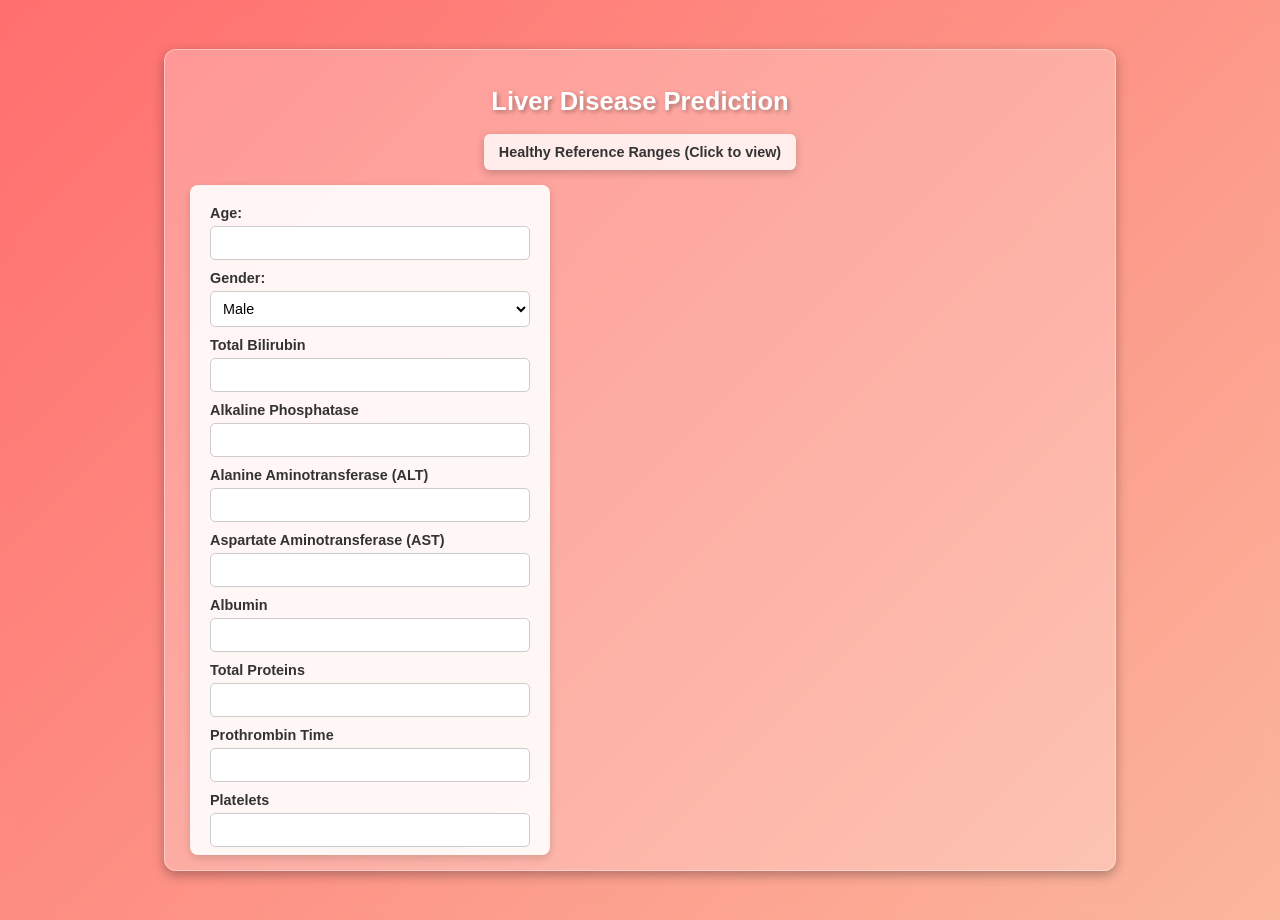
==== commit ed9276c2: "Update Index.html" ====
--- a/Index.html
+++ b/Index.html
@@ -24,6 +24,7 @@
             <label for="age">Age:</label>
             <input type="number" id="age" name="age" min="1" max="90" required autocomplete="off"/>
           </div>
+
           <div class="input-group">
             <label for="Gender">Gender:</label>
             <select id="Gender" name="Gender" required>
@@ -31,113 +32,100 @@
               <option value="Female">Female</option>
             </select>
           </div>
-          <!-- Add additional input fields with tooltips as needed -->
+
           <div class="input-group">
             <label for="bilirubin" class="tooltip">
               Total Bilirubin
-              <span class="tooltiptext">
-                A yellow pigment produced from the breakdown of red blood cells.
-              </span>
+              <span class="tooltiptext">A yellow pigment produced from the breakdown of red blood cells.</span>
             </label>
             <input type="number" id="bilirubin" name="bilirubin" step="any" min="0.1" max="15.0" required autocomplete="off"/>
           </div>
+
           <div class="input-group">
             <label for="alk_phos" class="tooltip">
               Alkaline Phosphatase
-              <span class="tooltiptext">
-                An enzyme found in the liver and bones; high levels may indicate damage.
-              </span>
+              <span class="tooltiptext">An enzyme found in the liver and bones; high levels may indicate damage.</span>
             </label>
-            <input type="number" id="alk_phos" name="alk_phos" step="1" min="40" max="550" required autocomplete="off"/>
+            <input type="number" id="alk_phos" name="alk_phos" step="1" min="40" max="1200" required autocomplete="off"/>
           </div>
+
           <div class="input-group">
             <label for="alt" class="tooltip">
               Alanine Aminotransferase (ALT)
-              <span class="tooltiptext">
-                A liver enzyme; elevated levels signal possible liver injury.
-              </span>
+              <span class="tooltiptext">A liver enzyme; elevated levels signal possible liver injury.</span>
             </label>
-            <input type="number" id="alt" name="alt" step="1" min="7" max="190" required autocomplete="off"/>
+            <input type="number" id="alt" name="alt" step="1" min="7" max="500" required autocomplete="off"/>
           </div>
+
           <div class="input-group">
             <label for="ast" class="tooltip">
               Aspartate Aminotransferase (AST)
-              <span class="tooltiptext">
-                An enzyme found in liver and other tissues.
-              </span>
+              <span class="tooltiptext">An enzyme found in liver and other tissues.</span>
             </label>
-            <input type="number" id="ast" name="ast" step="1" min="8" max="250" required autocomplete="off"/>
+            <input type="number" id="ast" name="ast" step="1" min="8" max="500" required autocomplete="off"/>
           </div>
+
           <div class="input-group">
             <label for="albumin" class="tooltip">
               Albumin
-              <span class="tooltiptext">
-                A protein produced by the liver; essential for maintaining blood volume.
-              </span>
+              <span class="tooltiptext">A protein produced by the liver; essential for maintaining blood volume.</span>
             </label>
             <input type="number" id="albumin" name="albumin" step="any" min="1.5" max="5.0" required autocomplete="off"/>
           </div>
+
           <div class="input-group">
             <label for="proteins" class="tooltip">
               Total Proteins
-              <span class="tooltiptext">
-                Sum of albumin and globulins; reflects overall nutritional status.
-              </span>
+              <span class="tooltiptext">Sum of albumin and globulins; reflects overall nutritional status.</span>
             </label>
             <input type="number" id="proteins" name="proteins" step="any" min="2.0" max="7.9" required autocomplete="off"/>
           </div>
+
           <div class="input-group">
             <label for="prothrombin" class="tooltip">
               Prothrombin Time
-              <span class="tooltiptext">
-                Time required for blood clotting; can indicate liver function.
-              </span>
+              <span class="tooltiptext">Time required for blood clotting; can indicate liver function.</span>
             </label>
             <input type="number" id="prothrombin" name="prothrombin" step="any" min="9.4" max="35.0" required autocomplete="off"/>
           </div>
+
           <div class="input-group">
             <label for="platelets" class="tooltip">
               Platelets
-              <span class="tooltiptext">
-                Blood cells involved in clotting; low counts may indicate liver issues.
-              </span>
+              <span class="tooltiptext">Blood cells involved in clotting; low counts may indicate liver issues.</span>
             </label>
             <input type="number" id="platelets" name="platelets" step="1" min="55" max="450" required autocomplete="off"/>
           </div>
+
           <div class="input-group">
             <label for="Ascites" class="tooltip">
               Ascites
-              <span class="tooltiptext">
-                Fluid accumulation in the abdomen.
-              </span>
+              <span class="tooltiptext">Fluid accumulation in the abdomen.</span>
             </label>
             <select id="Ascites" name="Ascites" required>
               <option value="Absent">Absent</option>
               <option value="Present">Present</option>
             </select>
           </div>
+
           <div class="input-group">
             <label for="LiverFirmness" class="tooltip">
               Liver Firmness
-              <span class="tooltiptext">
-                A measure of liver stiffness; increased firmness may suggest fibrosis.
-              </span>
+              <span class="tooltiptext">A measure of liver stiffness; increased firmness may suggest fibrosis.</span>
             </label>
             <select id="LiverFirmness" name="LiverFirmness" required>
               <option value="Absent">Absent</option>
               <option value="Present">Present</option>
             </select>
           </div>
+
           <div class="button-group">
             <button type="submit">Predict</button>
             <button type="reset" id="resetButton">Reset</button>
           </div>
         </form>
       </div>
-      
-      <!-- Resizer Bar -->
-      <div id="resizer" class="resizer"></div>
-      
+
       <!-- Right Panel: Results -->
       <div id="resultPanel" class="panel result-panel hidden">
         <h3>Prediction Result</h3>
@@ -149,16 +137,16 @@
         <button id="closeButton">Close</button>
       </div>
     </div>
-    
+
     <!-- Loading Indicator -->
     <div class="loading-container hidden">
       <div id="loadingIndicator">Processing...</div>
     </div>
   </div>
-  
-  <!-- Hidden Checkbox for Modal Toggle (Reference Table Popup) -->
+
+  <!-- Hidden Checkbox for Modal Toggle -->
   <input type="checkbox" id="modalToggle" class="modal-toggle"/>
-  
+
   <!-- Modal for Healthy Reference Ranges -->
   <div class="modal">
     <div class="modal-content">
@@ -166,10 +154,7 @@
       <h2>Healthy Reference Ranges</h2>
       <table class="reference-table">
         <thead>
-          <tr>
-            <th>Parameter</th>
-            <th>Reference Range</th>
-          </tr>
+          <tr><th>Parameter</th><th>Reference Range</th></tr>
         </thead>
         <tbody>
           <tr><td>Gender</td><td>Male/Female</td></tr>
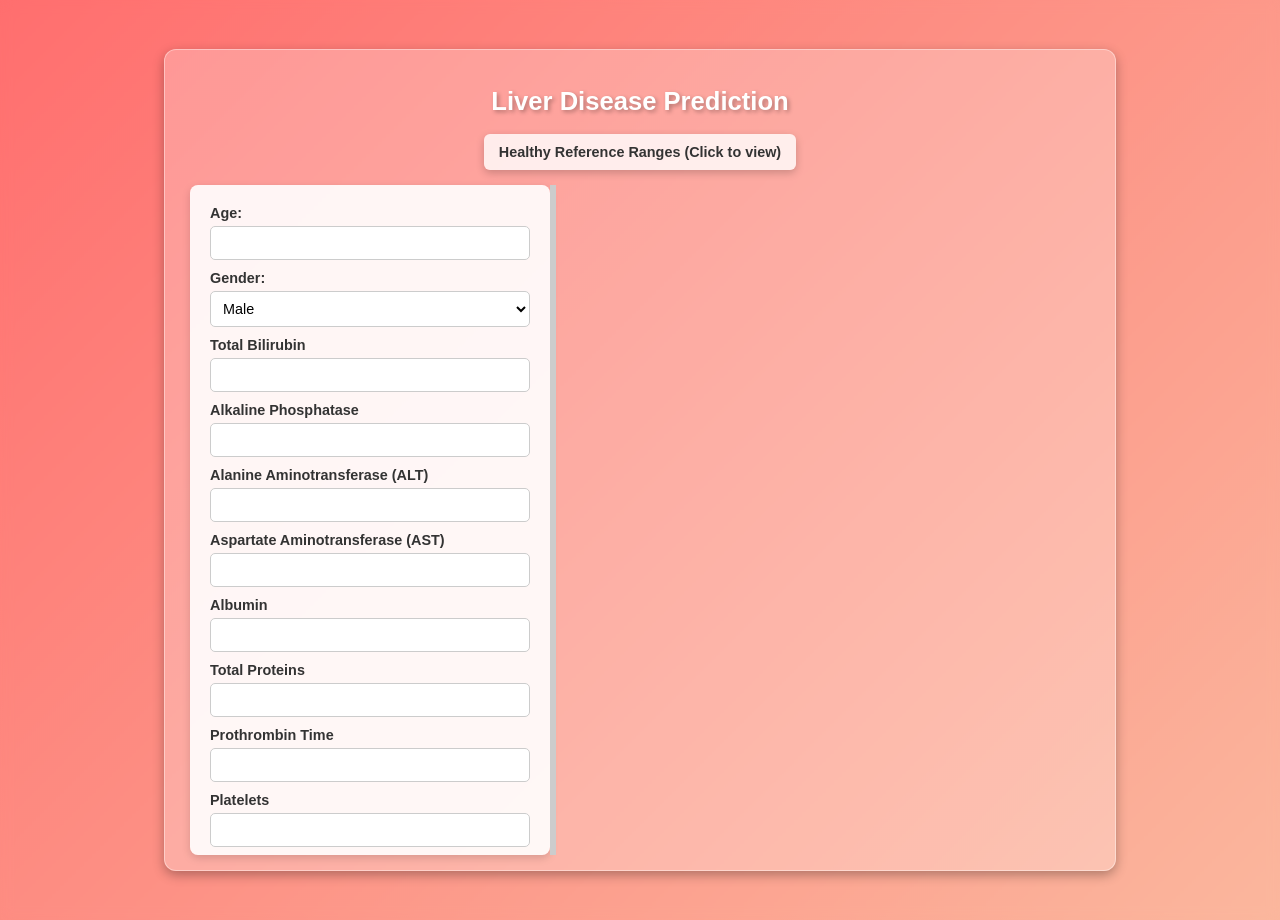
==== commit d0fa34ec: "Add files via upload" ====
--- a/Index.html
+++ b/Index.html
@@ -24,7 +24,6 @@
             <label for="age">Age:</label>
             <input type="number" id="age" name="age" min="1" max="90" required autocomplete="off"/>
           </div>
-
           <div class="input-group">
             <label for="Gender">Gender:</label>
             <select id="Gender" name="Gender" required>
@@ -32,100 +31,113 @@
               <option value="Female">Female</option>
             </select>
           </div>
-
+          <!-- Add additional input fields with tooltips as needed -->
           <div class="input-group">
             <label for="bilirubin" class="tooltip">
               Total Bilirubin
-              <span class="tooltiptext">A yellow pigment produced from the breakdown of red blood cells.</span>
+              <span class="tooltiptext">
+                A yellow pigment produced from the breakdown of red blood cells.
+              </span>
             </label>
             <input type="number" id="bilirubin" name="bilirubin" step="any" min="0.1" max="15.0" required autocomplete="off"/>
           </div>
-
           <div class="input-group">
             <label for="alk_phos" class="tooltip">
               Alkaline Phosphatase
-              <span class="tooltiptext">An enzyme found in the liver and bones; high levels may indicate damage.</span>
+              <span class="tooltiptext">
+                An enzyme found in the liver and bones; high levels may indicate damage.
+              </span>
             </label>
-            <input type="number" id="alk_phos" name="alk_phos" step="1" min="40" max="1200" required autocomplete="off"/>
+            <input type="number" id="alk_phos" name="alk_phos" step="1" min="40" max="550" required autocomplete="off"/>
           </div>
-
           <div class="input-group">
             <label for="alt" class="tooltip">
               Alanine Aminotransferase (ALT)
-              <span class="tooltiptext">A liver enzyme; elevated levels signal possible liver injury.</span>
+              <span class="tooltiptext">
+                A liver enzyme; elevated levels signal possible liver injury.
+              </span>
             </label>
-            <input type="number" id="alt" name="alt" step="1" min="7" max="500" required autocomplete="off"/>
+            <input type="number" id="alt" name="alt" step="1" min="7" max="190" required autocomplete="off"/>
           </div>
-
           <div class="input-group">
             <label for="ast" class="tooltip">
               Aspartate Aminotransferase (AST)
-              <span class="tooltiptext">An enzyme found in liver and other tissues.</span>
+              <span class="tooltiptext">
+                An enzyme found in liver and other tissues.
+              </span>
             </label>
-            <input type="number" id="ast" name="ast" step="1" min="8" max="500" required autocomplete="off"/>
+            <input type="number" id="ast" name="ast" step="1" min="8" max="250" required autocomplete="off"/>
           </div>
-
           <div class="input-group">
             <label for="albumin" class="tooltip">
               Albumin
-              <span class="tooltiptext">A protein produced by the liver; essential for maintaining blood volume.</span>
+              <span class="tooltiptext">
+                A protein produced by the liver; essential for maintaining blood volume.
+              </span>
             </label>
             <input type="number" id="albumin" name="albumin" step="any" min="1.5" max="5.0" required autocomplete="off"/>
           </div>
-
           <div class="input-group">
             <label for="proteins" class="tooltip">
               Total Proteins
-              <span class="tooltiptext">Sum of albumin and globulins; reflects overall nutritional status.</span>
+              <span class="tooltiptext">
+                Sum of albumin and globulins; reflects overall nutritional status.
+              </span>
             </label>
             <input type="number" id="proteins" name="proteins" step="any" min="2.0" max="7.9" required autocomplete="off"/>
           </div>
-
           <div class="input-group">
             <label for="prothrombin" class="tooltip">
               Prothrombin Time
-              <span class="tooltiptext">Time required for blood clotting; can indicate liver function.</span>
+              <span class="tooltiptext">
+                Time required for blood clotting; can indicate liver function.
+              </span>
             </label>
             <input type="number" id="prothrombin" name="prothrombin" step="any" min="9.4" max="35.0" required autocomplete="off"/>
           </div>
-
           <div class="input-group">
             <label for="platelets" class="tooltip">
               Platelets
-              <span class="tooltiptext">Blood cells involved in clotting; low counts may indicate liver issues.</span>
+              <span class="tooltiptext">
+                Blood cells involved in clotting; low counts may indicate liver issues.
+              </span>
             </label>
             <input type="number" id="platelets" name="platelets" step="1" min="55" max="450" required autocomplete="off"/>
           </div>
-
           <div class="input-group">
             <label for="Ascites" class="tooltip">
               Ascites
-              <span class="tooltiptext">Fluid accumulation in the abdomen.</span>
+              <span class="tooltiptext">
+                Fluid accumulation in the abdomen.
+              </span>
             </label>
             <select id="Ascites" name="Ascites" required>
               <option value="Absent">Absent</option>
               <option value="Present">Present</option>
             </select>
           </div>
-
           <div class="input-group">
             <label for="LiverFirmness" class="tooltip">
               Liver Firmness
-              <span class="tooltiptext">A measure of liver stiffness; increased firmness may suggest fibrosis.</span>
+              <span class="tooltiptext">
+                A measure of liver stiffness; increased firmness may suggest fibrosis.
+              </span>
             </label>
             <select id="LiverFirmness" name="LiverFirmness" required>
               <option value="Absent">Absent</option>
               <option value="Present">Present</option>
             </select>
           </div>
-
           <div class="button-group">
             <button type="submit">Predict</button>
             <button type="reset" id="resetButton">Reset</button>
           </div>
         </form>
       </div>
-
+      
+      <!-- Resizer Bar -->
+      <div id="resizer" class="resizer"></div>
+      
       <!-- Right Panel: Results -->
       <div id="resultPanel" class="panel result-panel hidden">
         <h3>Prediction Result</h3>
@@ -137,16 +149,16 @@
         <button id="closeButton">Close</button>
       </div>
     </div>
-
+    
     <!-- Loading Indicator -->
     <div class="loading-container hidden">
       <div id="loadingIndicator">Processing...</div>
     </div>
   </div>
-
-  <!-- Hidden Checkbox for Modal Toggle -->
+  
+  <!-- Hidden Checkbox for Modal Toggle (Reference Table Popup) -->
   <input type="checkbox" id="modalToggle" class="modal-toggle"/>
-
+  
   <!-- Modal for Healthy Reference Ranges -->
   <div class="modal">
     <div class="modal-content">
@@ -154,7 +166,10 @@
       <h2>Healthy Reference Ranges</h2>
       <table class="reference-table">
         <thead>
-          <tr><th>Parameter</th><th>Reference Range</th></tr>
+          <tr>
+            <th>Parameter</th>
+            <th>Reference Range</th>
+          </tr>
         </thead>
         <tbody>
           <tr><td>Gender</td><td>Male/Female</td></tr>
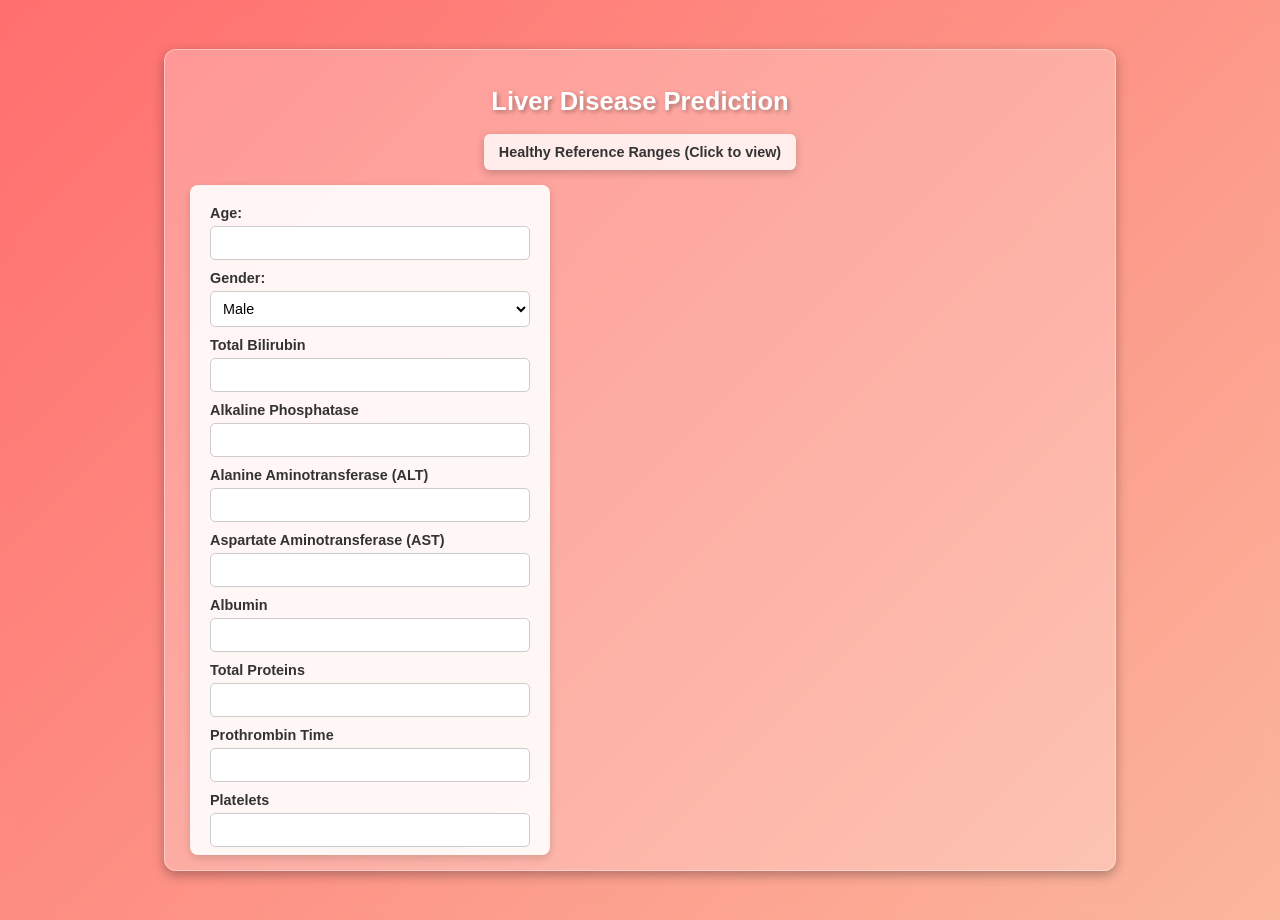
==== commit e2c32457: "Update Index.html" ====
--- a/Index.html
+++ b/Index.html
@@ -2,6 +2,7 @@
 <html lang="en">
 <head>
   <meta charset="UTF-8" />
+  <!-- Ensures proper scaling on mobile devices -->
   <meta name="viewport" content="width=device-width, initial-scale=1.0"/>
   <title>Liver Disease Prediction</title>
   <link rel="stylesheet" href="styles.css"/>
@@ -10,12 +11,12 @@
   <div class="container">
     <h2>Liver Disease Prediction</h2>
     
-    <!-- Reference Box for healthy ranges -->
+    <!-- Reference Box for Healthy Reference Ranges -->
     <label for="modalToggle" class="reference-box">
       Healthy Reference Ranges (Click to view)
     </label>
     
-    <!-- Split Container using CSS Grid -->
+    <!-- Split Container -->
     <div id="splitContainer" class="split-container">
       <!-- Left Panel: Form -->
       <div id="formPanel" class="panel form-panel">
@@ -31,7 +32,7 @@
               <option value="Female">Female</option>
             </select>
           </div>
-          <!-- Add additional input fields with tooltips as needed -->
+          <!-- Additional input fields with tooltips -->
           <div class="input-group">
             <label for="bilirubin" class="tooltip">
               Total Bilirubin
@@ -48,7 +49,8 @@
                 An enzyme found in the liver and bones; high levels may indicate damage.
               </span>
             </label>
-            <input type="number" id="alk_phos" name="alk_phos" step="1" min="40" max="550" required autocomplete="off"/>
+            <!-- Updated max value -->
+            <input type="number" id="alk_phos" name="alk_phos" step="1" min="40" max="1200" required autocomplete="off"/>
           </div>
           <div class="input-group">
             <label for="alt" class="tooltip">
@@ -57,7 +59,8 @@
                 A liver enzyme; elevated levels signal possible liver injury.
               </span>
             </label>
-            <input type="number" id="alt" name="alt" step="1" min="7" max="190" required autocomplete="off"/>
+            <!-- Updated max value -->
+            <input type="number" id="alt" name="alt" step="1" min="7" max="500" required autocomplete="off"/>
           </div>
           <div class="input-group">
             <label for="ast" class="tooltip">
@@ -66,7 +69,8 @@
                 An enzyme found in liver and other tissues.
               </span>
             </label>
-            <input type="number" id="ast" name="ast" step="1" min="8" max="250" required autocomplete="off"/>
+            <!-- Updated max value -->
+            <input type="number" id="ast" name="ast" step="1" min="8" max="500" required autocomplete="off"/>
           </div>
           <div class="input-group">
             <label for="albumin" class="tooltip">
@@ -135,9 +139,6 @@
         </form>
       </div>
       
-      <!-- Resizer Bar -->
-      <div id="resizer" class="resizer"></div>
-      
       <!-- Right Panel: Results -->
       <div id="resultPanel" class="panel result-panel hidden">
         <h3>Prediction Result</h3>
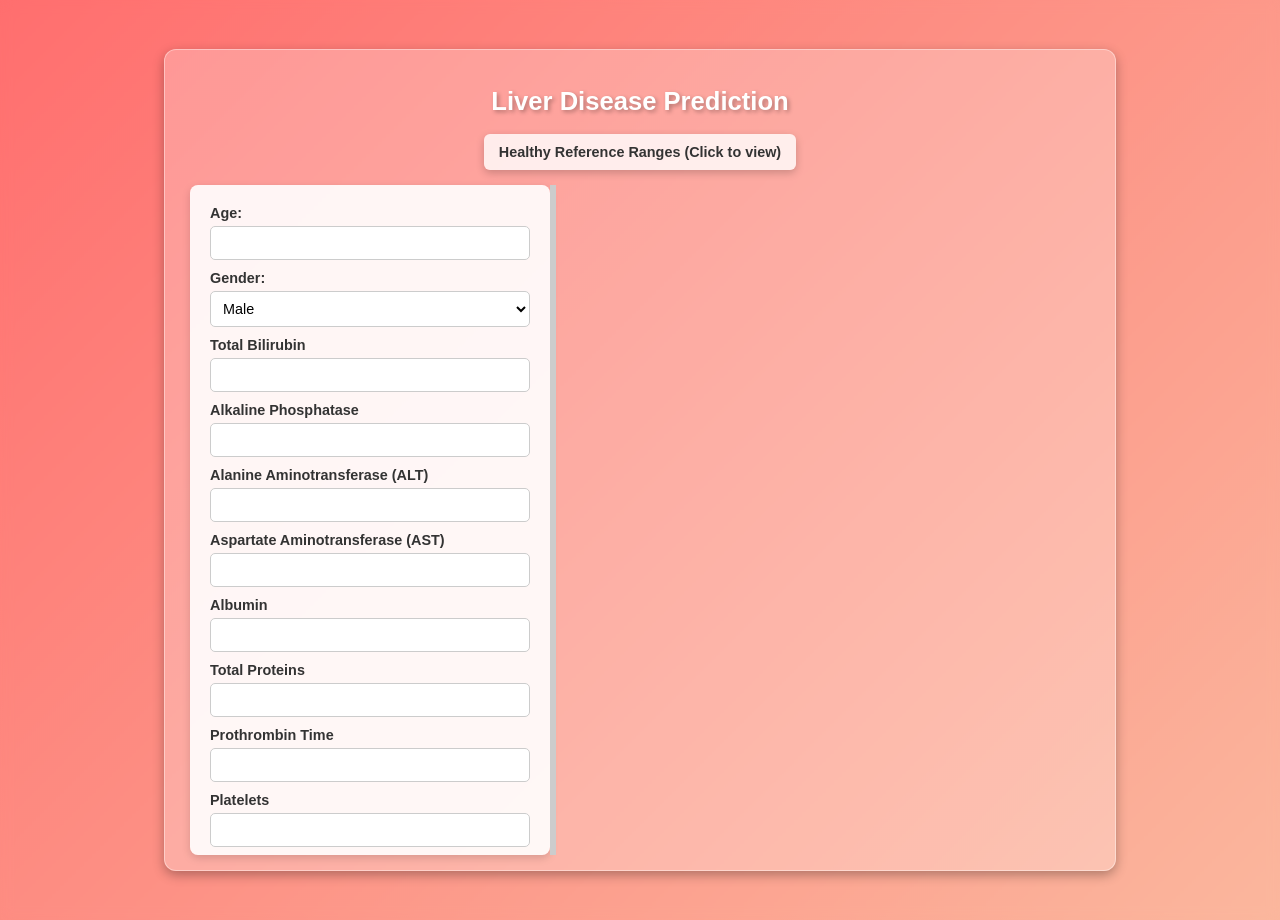
==== commit 03aac230: "Update Index.html" ====
--- a/Index.html
+++ b/Index.html
@@ -49,7 +49,7 @@
                 An enzyme found in the liver and bones; high levels may indicate damage.
               </span>
             </label>
-            <!-- Updated max value -->
+            <!-- Using higher maximum limit -->
             <input type="number" id="alk_phos" name="alk_phos" step="1" min="40" max="1200" required autocomplete="off"/>
           </div>
           <div class="input-group">
@@ -59,7 +59,7 @@
                 A liver enzyme; elevated levels signal possible liver injury.
               </span>
             </label>
-            <!-- Updated max value -->
+            <!-- Using higher maximum limit -->
             <input type="number" id="alt" name="alt" step="1" min="7" max="500" required autocomplete="off"/>
           </div>
           <div class="input-group">
@@ -69,7 +69,7 @@
                 An enzyme found in liver and other tissues.
               </span>
             </label>
-            <!-- Updated max value -->
+            <!-- Using higher maximum limit -->
             <input type="number" id="ast" name="ast" step="1" min="8" max="500" required autocomplete="off"/>
           </div>
           <div class="input-group">
@@ -138,6 +138,9 @@
           </div>
         </form>
       </div>
+      
+      <!-- Resizer Bar -->
+      <div id="resizer" class="resizer"></div>
       
       <!-- Right Panel: Results -->
       <div id="resultPanel" class="panel result-panel hidden">
@@ -191,7 +194,7 @@
       </table>
     </div>
   </div>
-
+  
   <script src="script.js"></script>
 </body>
 </html>
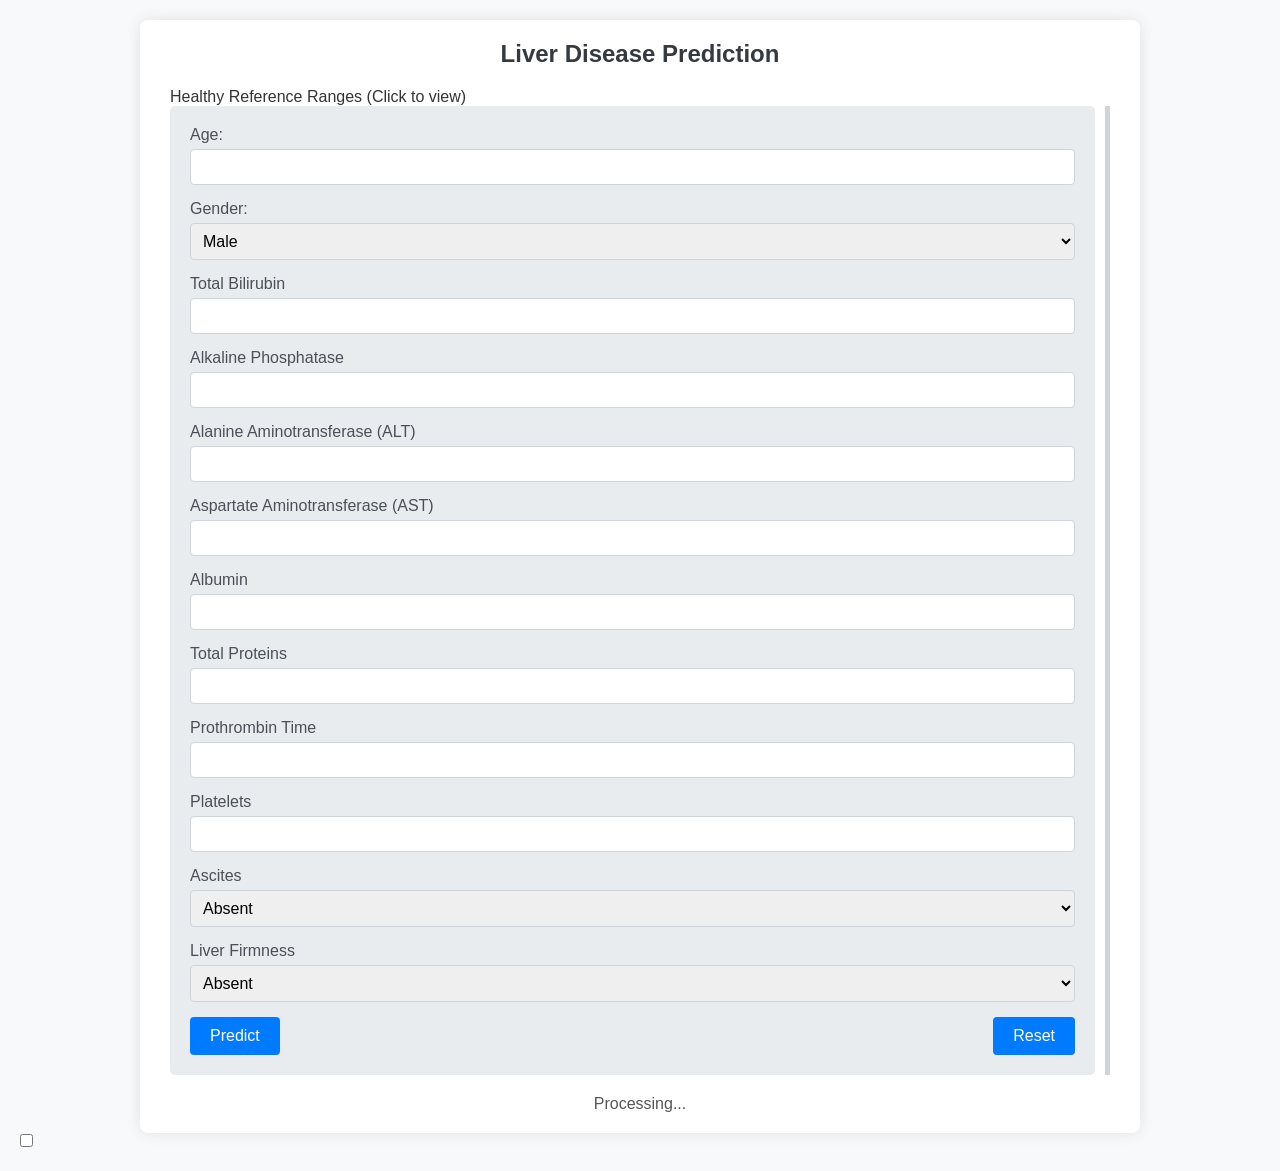
==== commit 16d5801f: "Update Index.html" ====
--- a/Index.html
+++ b/Index.html
@@ -16,7 +16,7 @@
       Healthy Reference Ranges (Click to view)
     </label>
     
-    <!-- Split Container -->
+    <!-- Split Container using CSS Grid (40%-6px-60%) -->
     <div id="splitContainer" class="split-container">
       <!-- Left Panel: Form -->
       <div id="formPanel" class="panel form-panel">
@@ -49,7 +49,7 @@
                 An enzyme found in the liver and bones; high levels may indicate damage.
               </span>
             </label>
-            <!-- Using higher maximum limit -->
+            <!-- Using old max value -->
             <input type="number" id="alk_phos" name="alk_phos" step="1" min="40" max="1200" required autocomplete="off"/>
           </div>
           <div class="input-group">
@@ -59,7 +59,7 @@
                 A liver enzyme; elevated levels signal possible liver injury.
               </span>
             </label>
-            <!-- Using higher maximum limit -->
+            <!-- Using old max value -->
             <input type="number" id="alt" name="alt" step="1" min="7" max="500" required autocomplete="off"/>
           </div>
           <div class="input-group">
@@ -69,7 +69,7 @@
                 An enzyme found in liver and other tissues.
               </span>
             </label>
-            <!-- Using higher maximum limit -->
+            <!-- Using old max value -->
             <input type="number" id="ast" name="ast" step="1" min="8" max="500" required autocomplete="off"/>
           </div>
           <div class="input-group">
@@ -194,7 +194,7 @@
       </table>
     </div>
   </div>
-  
+
   <script src="script.js"></script>
 </body>
 </html>
--- a/styles.css
+++ b/styles.css
@@ -1,263 +1,210 @@
-/* General Page Styling */
+/* --------------------------------------------------
+   Modernized CSS - Retaining Old Structure and Classes
+----------------------------------------------------- */
+
+/* RESET & BASE STYLES */
+* {
+  margin: 0;
+  padding: 0;
+  box-sizing: border-box;
+}
+
 body {
-    font-family: Arial, sans-serif;
-    background: linear-gradient(135deg, rgba(255,85,85,0.85), rgba(250,170,140,0.85));
-    display: flex;
-    justify-content: center;
-    align-items: center;
-    height: 100vh;
-    margin: 0;
-    padding: 10px;
-    backdrop-filter: blur(6px);
-}
-
-/* Main Container */
+  font-family: 'Roboto', Arial, sans-serif;
+  background-color: #F8F9FA; /* Light neutral background */
+  color: #333;
+  padding: 20px;
+}
+
+/* CONTAINER */
 .container {
-    background: rgba(255,255,255,0.25);
-    padding: 15px 25px;
-    border-radius: 12px;
-    box-shadow: 0px 4px 12px rgba(0,0,0,0.3);
-    width: 85%;
-    max-width: 900px;
-    height: auto;
-    display: flex;
-    flex-direction: column;
-    align-items: center;
-    backdrop-filter: blur(10px);
-    border: 1px solid rgba(255,255,255,0.4);
-}
-
-/* Title */
+  width: 90%;
+  max-width: 1000px;
+  margin: 0 auto;
+  background: #FFF;
+  padding: 20px 30px;
+  border-radius: 8px;
+  box-shadow: 0 0 15px rgba(0, 0, 0, 0.1);
+}
+
+/* HEADER */
 h2 {
-    color: #fff;
-    text-align: center;
-    font-size: 1.6rem;
-    text-shadow: 2px 2px 4px rgba(0,0,0,0.3);
-    margin-bottom: 18px;
-}
-
-/* Reference Box */
-.reference-box {
-    background: rgba(255,255,255,0.8);
-    padding: 10px 15px;
-    border-radius: 6px;
-    text-align: center;
-    cursor: pointer;
-    box-shadow: 0px 3px 8px rgba(0,0,0,0.2);
-    margin-bottom: 15px;
-    font-weight: bold;
-    color: #333;
-    transition: background 0.3s;
-}
-.reference-box:hover {
-    background: rgba(255,255,255,1);
-}
-
-/* Split Container using CSS Grid */
+  text-align: center;
+  margin-bottom: 20px;
+  color: #343A40;
+}
+
+/* SPLIT CONTAINER */
 .split-container {
-    display: grid;
-    grid-template-columns: 40% 6px 60%;
-    gap: 0;
-    width: 100%;
-    height: calc(70vh + 40px);
-}
-
-/* Panel common styles */
+  display: flex;
+  gap: 10px;
+  flex-wrap: wrap; /* Responsive wrapping */
+}
+
+/* PANEL STYLING */
 .panel {
-    overflow-y: auto;
-    border-radius: 8px;
-    box-shadow: 0px 3px 8px rgba(0,0,0,0.15);
-}
-
-/* Left Panel: Form */
-.form-panel {
-    background: rgba(255,255,255,0.9);
-    padding: 20px;
-    transition: all 0.4s ease;
-}
-
-/* Right Panel: Results */
-.result-panel {
-    background: rgba(255,255,255,0.98);
-    padding: 20px;
-    font-size: 1rem;
-    line-height: 1.5;
-    opacity: 0;
-    transition: opacity 0.4s ease;
-}
+  background: #e9ecef;
+  padding: 20px;
+  border-radius: 5px;
+  flex: 1;
+  min-width: 280px; /* Maintain a minimum width */
+}
+
+/* FORM INPUT GROUP */
+.input-group {
+  margin-bottom: 15px;
+}
+
+.input-group label {
+  display: block;
+  margin-bottom: 5px;
+  font-weight: 500;
+  color: #495057;
+}
+
+.input-group input,
+.input-group select {
+  width: 100%;
+  padding: 8px;
+  border: 1px solid #CED4DA;
+  border-radius: 4px;
+  font-size: 1rem;
+  transition: border-color 0.3s ease;
+}
+
+.input-group input:focus,
+.input-group select:focus {
+  border-color: #80BDFF;
+  outline: none;
+}
+
+/* TOOLTIP */
+.tooltip {
+  position: relative;
+  cursor: help;
+  color: #495057;
+}
+
+.tooltip .tooltiptext {
+  visibility: hidden;
+  width: 220px;
+  background-color: #333;
+  color: #FFF;
+  text-align: left;
+  border-radius: 6px;
+  padding: 5px;
+  position: absolute;
+  z-index: 1;
+  bottom: 125%;
+  left: 50%;
+  margin-left: -110px;
+  opacity: 0;
+  transition: opacity 0.3s;
+}
+
+.tooltip:hover .tooltiptext {
+  visibility: visible;
+  opacity: 1;
+}
+
+/* BUTTON GROUP */
+.button-group {
+  display: flex;
+  justify-content: space-between;
+  margin-top: 15px;
+}
+
+.button-group button {
+  padding: 10px 20px;
+  border: none;
+  background-color: #007bff;
+  color: #FFF;
+  font-size: 1rem;
+  border-radius: 4px;
+  cursor: pointer;
+  transition: background-color 0.2s ease;
+}
+
+.button-group button:hover {
+  background-color: #0056b3;
+}
+
+/* RESIZER */
+.resizer {
+  width: 5px;
+  background: #CED4DA;
+  cursor: ew-resize;
+}
+
+/* RESULT PANEL VISIBILITY */
+.result-panel.hidden {
+  display: none;
+}
+
 .result-panel.show {
-    opacity: 1;
-}
-
-/* Hide element */
-.hidden {
-    display: none !important;
-}
-
-/* Resizer Bar */
-.resizer {
-    background: #ccc;
-    cursor: col-resize;
-    width: 6px;
-    flex-shrink: 0;
-}
-
-/* Input Groups */
-.input-group {
-    display: flex;
-    flex-direction: column;
-    margin-bottom: 10px;
-}
-label {
-    font-size: 0.9rem;
-    font-weight: bold;
-    margin-bottom: 5px;
-    color: #333;
-}
-
-/* Input and Select Field Styling with Focus Fix */
-input, select {
-    padding: 8px;
-    border: 1px solid #ccc;
-    border-radius: 5px;
-    background: #fff;
-    font-size: 0.9rem;
-    transition: border 0.3s, background 0.3s;
-    outline: none; /* Remove default outline */
-}
-
-/* Focus State - Fix Cursor Position and Highlight */
-input:focus, select:focus {
-    border-color: #ff6b81;
-    background: #fef3f3;
-    outline: 2px solid rgba(255, 107, 129, 0.6); /* Custom outline for better visibility */
-    caret-color: #ff6b81; /* Ensures cursor visibility in all input fields */
-}
-
-/* Button Group */
-.button-group {
-    display: flex;
-    justify-content: space-between;
-    margin-top: 10px;
-}
-button {
-    background: linear-gradient(135deg, #ff6b81, #ff8a9e);
-    color: white;
-    border: none;
-    padding: 9px 14px;
-    border-radius: 6px;
-    cursor: pointer;
-    font-size: 0.9rem;
-    transition: transform 0.2s ease, background 0.3s;
-    box-shadow: 0px 3px 8px rgba(0,0,0,0.2);
-}
-button:hover {
-    background: linear-gradient(135deg, #ff4d69, #ff758c);
-    transform: scale(1.03);
-}
-
-/* Loading Indicator */
+  display: block;
+}
+
+/* LOADING INDICATOR */
 .loading-container {
-    position: fixed;
-    top: 50%;
-    left: 50%;
-    transform: translate(-50%, -50%);
-    background: rgba(0,0,0,0.75);
-    color: white;
-    padding: 12px;
-    border-radius: 8px;
-    box-shadow: 0px 3px 10px rgba(0,0,0,0.3);
-    font-size: 0.95rem;
-}
-
-/* Tooltip Styles */
-.tooltip {
-    position: relative;
-    display: inline-block;
-    cursor: help;
-}
-.tooltip .tooltiptext {
-    visibility: hidden;
-    width: 220px;
-    background-color: rgba(255,255,255,0.95);
-    color: #333;
-    text-align: left;
-    padding: 8px;
-    border-radius: 6px;
-    position: absolute;
-    z-index: 999;
-    bottom: 125%;
-    left: 50%;
-    transform: translateX(-50%);
-    box-shadow: 0 0 8px rgba(0,0,0,0.2);
-    font-size: 0.8rem;
-    opacity: 0;
-    transition: opacity 0.3s;
-}
-.tooltip:hover .tooltiptext {
-    visibility: visible;
-    opacity: 1;
-}
-
-/* Modal Styles for Reference Table */
+  text-align: center;
+  margin-top: 20px;
+  font-weight: 500;
+  color: #555;
+}
+
+/* MODAL */
 .modal {
-    position: fixed;
-    top: 0;
-    left: 0;
-    width: 100%;
-    height: 100%;
-    background: rgba(0,0,0,0.5);
-    display: none;
-    justify-content: center;
-    align-items: center;
-    z-index: 1000;
-}
-#modalToggle:checked ~ .modal {
-    display: flex;
-}
+  position: fixed;
+  top: 0;
+  left: 0;
+  width: 100%;
+  height: 100%;
+  background: rgba(0, 0, 0, 0.6);
+  display: none;
+  align-items: center;
+  justify-content: center;
+  padding: 20px;
+}
+
+.modal-toggle:checked ~ .modal {
+  display: flex;
+}
+
 .modal-content {
-    background: #fff;
-    padding: 20px;
-    border-radius: 8px;
-    max-width: 600px;
-    width: 90%;
-    max-height: 80%;
-    overflow-y: auto;
-    position: relative;
-}
+  background: #FFF;
+  padding: 20px 30px;
+  border-radius: 5px;
+  width: 80%;
+  max-width: 600px;
+}
+
 .close-button {
-    position: absolute;
-    top: 10px;
-    right: 15px;
-    font-size: 1.5rem;
-    cursor: pointer;
-    color: #ff6b81;
-}
-.modal-toggle {
-    display: none;
-}
-
-/* Reference Table */
+  float: right;
+  font-size: 1.5rem;
+  cursor: pointer;
+  color: #495057;
+}
+
+.close-button:hover {
+  color: #000;
+}
+
+/* REFERENCE TABLE */
 .reference-table {
-    width: 100%;
-    border-collapse: collapse;
-    margin: 10px 0;
-    font-family: Arial, sans-serif;
-    font-size: 0.9rem;
-    border-radius: 8px;
-    overflow: hidden;
-}
-.reference-table thead {
-    background-color: #ff6b81;
-}
-.reference-table th, .reference-table td {
-    padding: 10px 12px;
-    border: 1px solid #ddd;
-}
+  width: 100%;
+  border-collapse: collapse;
+  margin-top: 20px;
+}
+
+.reference-table th,
+.reference-table td {
+  border: 1px solid #CED4DA;
+  padding: 8px;
+  text-align: center;
+}
+
 .reference-table th {
-    color: #fff;
-    text-align: left;
-}
-.reference-table tr:nth-child(even) {
-    background-color: #f9f9f9;
-}
+  background-color: #007bff;
+  color: #FFF;
+}
